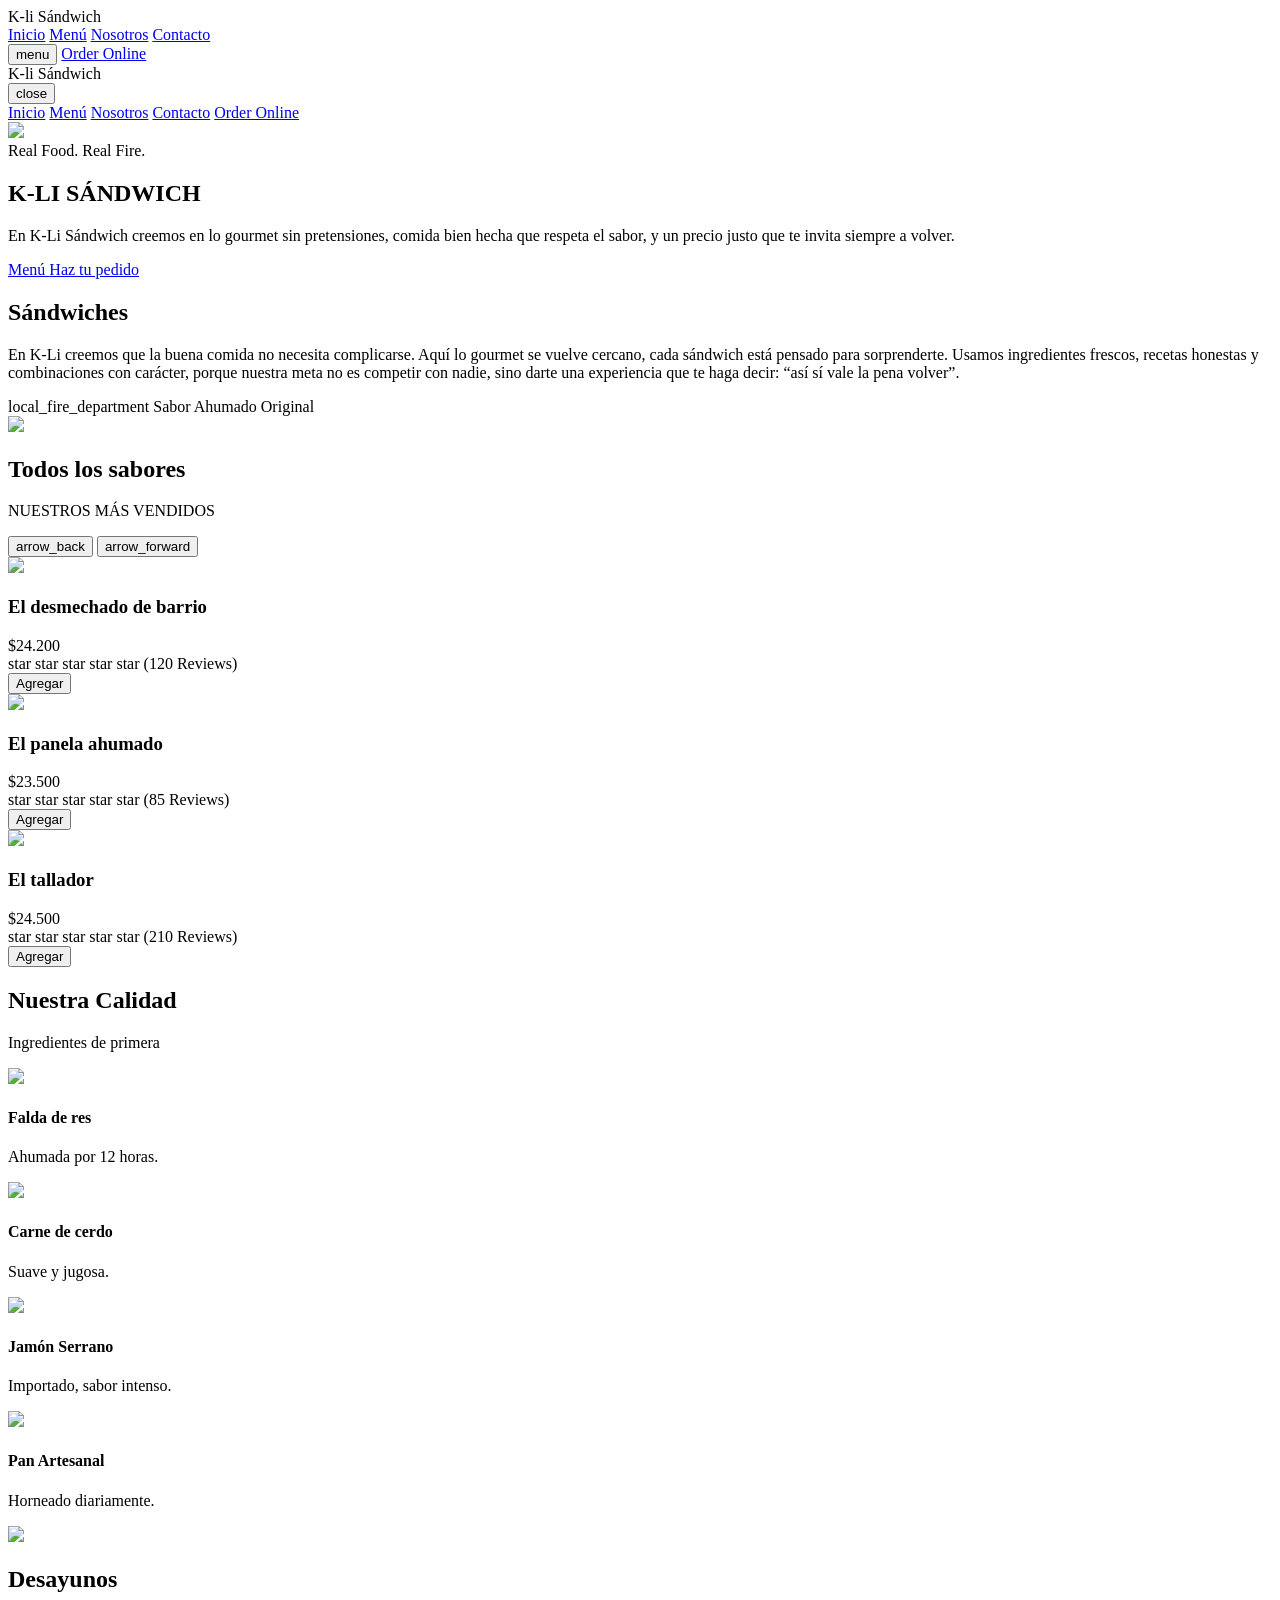
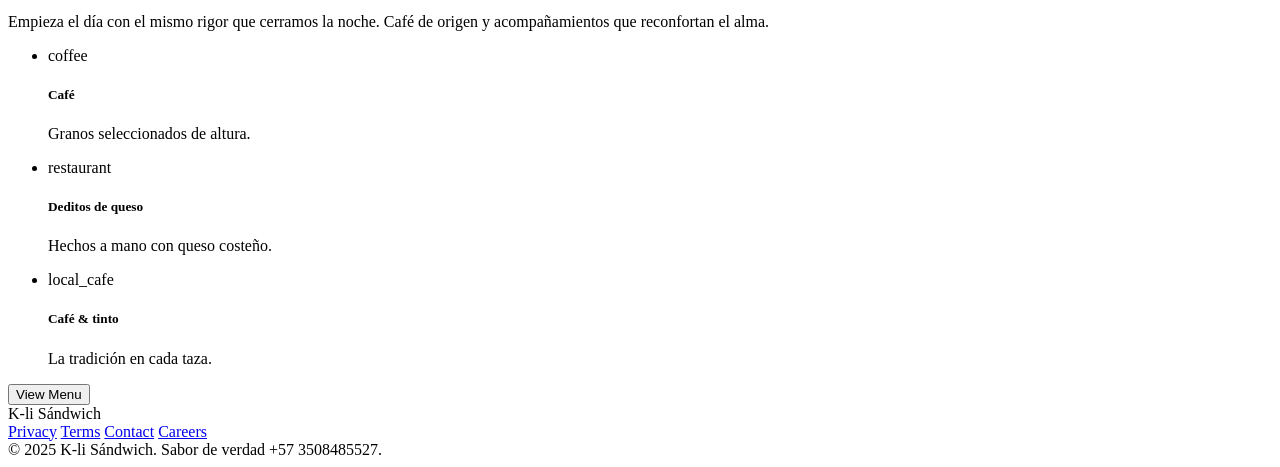
==== index.html @ 61549f74 "Add files via upload" ====
<!DOCTYPE html>

<html class="dark" lang="es">

<head>
    <meta charset="utf-8" />
    <meta content="width=device-width, initial-scale=1.0" name="viewport" />
    <script src="./js/tailwind.js"></script>
    <link rel="stylesheet" href="./css/google-fonts.css">
    <link rel="stylesheet" href="./css/material-symbols.css">
    <link rel="stylesheet" href="./css/styles.css">
    <script src="./js/marked.min.js"></script>
    <script src="./js/script.js" defer></script>
    <script id="tailwind-config">
        tailwind.config = {
            darkMode: "class",
            theme: {
                extend: {
                    colors: {
                        "on-error-container": "#ffdad6",
                        "on-primary-fixed-variant": "#6d3a00",
                        "on-primary": "#4c2700",
                        surface: "#1a120b",
                        primary: "#ffb77a",
                        "primary-fixed-dim": "#ffb77a",
                        "on-surface": "#f0dfd3",
                        "on-primary-container": "#432100",
                        secondary: "#f3bb8e",
                        "secondary-fixed-dim": "#f3bb8e",
                        "on-secondary-fixed": "#2e1500",
                        "surface-variant": "#3d332b",
                        "inverse-primary": "#8f4e00",
                        error: "#ffb4ab",
                        "surface-container": "#271e17",
                        "inverse-on-surface": "#382f27",
                        "surface-container-low": "#221a13",
                        "inverse-surface": "#f0dfd3",
                        "on-secondary": "#4a2807",
                        "on-secondary-fixed-variant": "#643e1b",
                        "on-error": "#690005",
                        "on-tertiary-container": "#002e3c",
                        "primary-container": "#d47a19",
                        "tertiary-container": "#009dc5",
                        "outline-variant": "#544336",
                        "on-tertiary-fixed-variant": "#004d62",
                        "secondary-fixed": "#ffdcc2",
                        "tertiary-fixed-dim": "#5cd4ff",
                        "on-surface-variant": "#dac2b1",
                        "error-container": "#93000a",
                        "secondary-container": "#67401d",
                        "surface-container-highest": "#3d332b",
                        "surface-container-high": "#312820",
                        "on-background": "#f0dfd3",
                        "on-tertiary-fixed": "#001f29",
                        "surface-container-lowest": "#140d07",
                        "tertiary-fixed": "#baeaff",
                        "surface-dim": "#1a120b",
                        background: "#1a120b",
                        outline: "#a28d7d",
                        "surface-bright": "#41372f",
                        "on-primary-fixed": "#2e1500",
                        tertiary: "#5cd4ff",
                        "on-tertiary": "#003545",
                        "primary-fixed": "#ffdcc2",
                        "surface-tint": "#ffb77a",
                        "on-secondary-container": "#e4ad81"
                    },
                    borderRadius: { DEFAULT: "0.125rem", lg: "0.25rem", xl: "0.5rem", full: "0.75rem" },
                    spacing: { "container-max": "1280px", margin: "32px", unit: "8px", gutter: "24px" },
                    fontFamily: { "headline-xl": ["Epilogue"], "headline-md": ["Epilogue"], "body-lg": ["Be Vietnam Pro"], "label-lg": ["Epilogue"], "headline-lg": ["Epilogue"], "body-md": ["Be Vietnam Pro"], headline: ["Epilogue"], body: ["Be Vietnam Pro"], label: ["Epilogue"], display: "Epilogue" },
                    fontSize: { "headline-xl": ["72px", { lineHeight: "1.1", letterSpacing: "-0.02em", fontWeight: "900" }], "headline-md": ["32px", { lineHeight: "1.2", fontWeight: "800" }], "body-lg": ["18px", { lineHeight: "1.6", fontWeight: "400" }], "label-lg": ["14px", { lineHeight: "1.0", letterSpacing: "0.1em", fontWeight: "700" }], "headline-lg": ["48px", { lineHeight: "1.2", fontWeight: "800" }], "body-md": ["16px", { lineHeight: "1.6", fontWeight: "400" }] }
                }
            }
        };
    </script>
</head>

<body class="bg-background text-on-background font-body-md">
    <nav
        class="flex justify-between items-center w-full px-6 py-4 sticky top-0 z-50 bg-stone-950/95 backdrop-blur-md border-b-2 border-stone-800 shadow-[0px_4px_0px_0px_rgba(0,0,0,1)]">
        <div class="text-2xl font-black italic text-[#BD2026] font-epilogue uppercase tracking-tighter">
            K-li Sándwich
        </div>

        <!-- Desktop Nav -->
        <div class="hidden md:flex gap-8 items-center">
            <a class="font-epilogue uppercase font-black tracking-tighter text-[#EFC12A] border-b-2 border-[#EFC12A] pb-1"
                href="index.html">Inicio</a>
            <a class="font-epilogue uppercase font-black tracking-tighter text-white hover:text-[#EFC12A] transition-all"
                href="menu.html">Menú</a>
            <a class="font-epilogue uppercase font-black tracking-tighter text-white hover:text-[#EFC12A] transition-all"
                href="about.html">Nosotros</a>
            <a class="font-epilogue uppercase font-black tracking-tighter text-white hover:text-[#EFC12A] transition-all"
                href="contacto.html">Contacto</a>
        </div>

        <!-- Mobile Menu Button -->
        <button id="menu-toggle" class="flex md:hidden text-primary p-2">
            <span class="material-symbols-outlined text-3xl">menu</span>
        </button>

        <a href="menu.html"
            class="hidden md:block bg-primary-container text-white px-6 py-2 font-epilogue uppercase font-black tracking-tighter hard-shadow hover:translate-y-1 hover:shadow-none transition-all active:scale-95">
            Order Online
        </a>
    </nav>

    <!-- Mobile Menu Overlay -->
    <div id="mobile-menu" class="fixed inset-0 z-[60] bg-stone-950 hidden flex flex-col p-8">
        <div class="flex justify-between items-center mb-12">
            <div class="text-2xl font-black italic text-[#BD2026] font-epilogue uppercase tracking-tighter">K-li
                Sándwich</div>
            <button id="menu-close" class="text-primary p-2">
                <span class="material-symbols-outlined text-3xl">close</span>
            </button>
        </div>
        <nav class="flex flex-col gap-8 text-center">
            <a class="text-3xl font-epilogue uppercase font-black tracking-tighter text-[#EFC12A]"
                href="index.html">Inicio</a>
            <a class="text-3xl font-epilogue uppercase font-black tracking-tighter text-white" href="menu.html">Menú</a>
            <a class="text-3xl font-epilogue uppercase font-black tracking-tighter text-white"
                href="about.html">Nosotros</a>
            <a class="text-3xl font-epilogue uppercase font-black tracking-tighter text-white"
                href="contacto.html">Contacto</a>
            <a href="menu.html"
                class="mt-8 bg-primary-container text-white px-6 py-4 font-epilogue uppercase font-black tracking-tighter hard-shadow">
                Order Online
            </a>
        </nav>
    </div>
    <!-- Hero Section -->
    <section class="relative min-h-[921px] flex items-center overflow-hidden">
        <div class="absolute inset-0 z-0">
            <img class="w-full h-full object-cover brightness-50"
                data-alt="Close-up of a premium artisan sandwich with grilled meat, melting cheese, and fresh greens, dramatic warm lighting against dark background"
                src="./images/desmechado.jpeg" />
            <div class="absolute inset-0 bg-gradient-to-r from-background via-transparent to-transparent"></div>
        </div>
        <div class="container mx-auto px-margin z-10 grid md:grid-cols-2 items-center gap-12">
            <div class="space-y-8">
                <span
                    class="inline-block bg-secondary text-on-secondary px-4 py-1 font-label-lg text-label-lg uppercase">Real
                    Food. Real Fire.</span>
                <h1 class="font-headline-xl text-headline-xl text-white">K-LI SÁNDWICH</h1>
                <p class="text-body-lg font-body-lg text-on-surface-variant max-w-lg">
                    En K-Li Sándwich creemos en lo gourmet sin pretensiones, comida bien hecha que respeta el sabor, y
                    un precio justo que te invita siempre a volver.
                </p>
                <div class="flex flex-wrap gap-4 pt-4">
                    <a href="menu.html"
                        class="bg-[#BD2026] text-white px-8 py-4 font-label-lg text-label-lg uppercase hard-shadow hover:translate-x-1 hover:translate-y-1 hover:shadow-none transition-all inline-block">
                        Menú
                    </a>
                    <a href="contacto.html"
                        class="bg-[#EFC12A] text-black px-8 py-4 font-label-lg text-label-lg uppercase hard-shadow hover:translate-x-1 hover:translate-y-1 hover:shadow-none transition-all inline-block">
                        Haz tu pedido
                    </a>
                </div>

            </div>
        </div>
    </section>
    <!-- Sándwiches Featured Section -->
    <section class="py-24 bg-surface-container">
        <div class="container mx-auto px-margin grid md:grid-cols-12 gap-gutter items-center">
            <div class="md:col-span-5 space-y-6">
                <h2 class="font-headline-lg text-headline-lg text-[#BD2026] uppercase italic">Sándwiches</h2>
                <div class="h-2 w-24 bg-[#EFC12A]"></div>
                <p class="text-body-lg font-body-lg text-on-surface">
                    En K-Li creemos que la buena comida no necesita complicarse. Aquí lo gourmet se vuelve cercano, cada
                    sándwich está pensado para sorprenderte.
                    Usamos ingredientes frescos, recetas honestas y combinaciones con carácter, porque nuestra meta no
                    es competir con nadie, sino darte una experiencia que te haga decir: “así sí vale la pena volver”.
                </p>
                <div class="flex items-center gap-2 text-secondary">
                    <span class="material-symbols-outlined"
                        style="font-variation-settings: 'FILL' 1;">local_fire_department</span>
                    <span class="font-label-lg text-label-lg uppercase">Sabor Ahumado Original</span>
                </div>
            </div>
            <div class="md:col-span-7 relative">
                <div class="bg-primary-container absolute -inset-4 rotate-2 z-0 opacity-20"></div>
                <img class="relative z-10 w-full h-[500px] object-cover hard-shadow"
                    data-alt="Large gourmet sandwich with thick slices of roast beef, caramelized onions, and dripping cheese on a rustic wooden board"
                    src="./images/mediterraneo hero.jpg" />
            </div>
        </div>
    </section>
    <!-- Todos los sabores (Grid/Slider) -->
    <section class="py-24 bg-background">
        <div class="container mx-auto px-margin">
            <div class="flex justify-between items-end mb-12">
                <div>
                    <h2 class="font-headline-md text-headline-md text-white uppercase">Todos los sabores</h2>
                    <p class="text-secondary font-label-lg">NUESTROS MÁS VENDIDOS</p>
                </div>
                <div class="flex gap-2">
                    <button
                        class="p-4 border-2 border-surface-variant text-white hover:bg-surface-variant transition-colors">
                        <span class="material-symbols-outlined">arrow_back</span>
                    </button>
                    <button class="p-4 bg-secondary text-black hover:bg-white transition-colors">
                        <span class="material-symbols-outlined">arrow_forward</span>
                    </button>
                </div>
            </div>
            <div class="grid grid-cols-1 md:grid-cols-3 gap-8">
                <!-- Card 1 -->
                <div
                    class="bg-surface-container-high group border-b-8 border-transparent hover:border-[#BD2026] transition-all">
                    <div class="overflow-hidden h-64">
                        <img class="w-full h-full object-cover group-hover:scale-110 transition-transform duration-500"
                            data-alt="Falda de res desmechada, acompañada de queso mozzarella, plátano maduro frito, lechuga, junto con nuestra salsa de ajo gourmet"
                            src="./images/desmechado.png" />
                    </div>
                    <div class="p-8">
                        <div class="flex justify-between items-start mb-4">
                            <h3 class="font-headline-md text-2xl text-white uppercase">El desmechado de barrio</h3>
                            <span class="bg-[#EFC12A] text-black px-2 py-1 font-bold">$24.200</span>
                        </div>
                        <div class="flex items-center gap-1 mb-4">
                            <span class="material-symbols-outlined text-secondary"
                                style="font-variation-settings: 'FILL' 1;">star</span>
                            <span class="material-symbols-outlined text-secondary"
                                style="font-variation-settings: 'FILL' 1;">star</span>
                            <span class="material-symbols-outlined text-secondary"
                                style="font-variation-settings: 'FILL' 1;">star</span>
                            <span class="material-symbols-outlined text-secondary"
                                style="font-variation-settings: 'FILL' 1;">star</span>
                            <span class="material-symbols-outlined text-secondary"
                                style="font-variation-settings: 'FILL' 1;">star</span>
                            <span class="text-on-surface-variant ml-2 text-xs">(120 Reviews)</span>
                        </div>
                        <button
                            class="w-full py-3 border-2 border-outline text-white font-label-lg uppercase hover:bg-white hover:text-black transition-all">Agregar</button>
                    </div>
                </div>
                <!-- Card 2 -->
                <div
                    class="bg-surface-container-high group border-b-8 border-transparent hover:border-[#BD2026] transition-all">
                    <div class="overflow-hidden h-64">
                        <img class="w-full h-full object-cover group-hover:scale-110 transition-transform duration-500"
                            data-alt="Pulpa de cerdo con un auténtico sabor a barbacoa, pan artesanal"
                            src="./images/EL-PANELA-AHUMADO.png" />
                    </div>
                    <div class="p-8">
                        <div class="flex justify-between items-start mb-4">
                            <h3 class="font-headline-md text-2xl text-white uppercase">El panela ahumado</h3>
                            <span class="bg-[#EFC12A] text-black px-2 py-1 font-bold">$23.500</span>
                        </div>
                        <div class="flex items-center gap-1 mb-4">
                            <span class="material-symbols-outlined text-secondary"
                                style="font-variation-settings: 'FILL' 1;">star</span>
                            <span class="material-symbols-outlined text-secondary"
                                style="font-variation-settings: 'FILL' 1;">star</span>
                            <span class="material-symbols-outlined text-secondary"
                                style="font-variation-settings: 'FILL' 1;">star</span>
                            <span class="material-symbols-outlined text-secondary"
                                style="font-variation-settings: 'FILL' 1;">star</span>
                            <span class="material-symbols-outlined text-secondary">star</span>
                            <span class="text-on-surface-variant ml-2 text-xs">(85 Reviews)</span>
                        </div>
                        <button
                            class="w-full py-3 border-2 border-outline text-white font-label-lg uppercase hover:bg-white hover:text-black transition-all">Agregar</button>
                    </div>
                </div>
                <!-- Card 3 -->
                <div
                    class="bg-surface-container-high group border-b-8 border-transparent hover:border-[#BD2026] transition-all">
                    <div class="overflow-hidden h-64">
                        <img class="w-full h-full object-cover group-hover:scale-110 transition-transform duration-500"
                            data-alt="Classic roast beef sandwich with creamy horseradish sauce and pickled red onions"
                            src="./images/EL-TALLADOR.png" />
                    </div>
                    <div class="p-8">
                        <div class="flex justify-between items-start mb-4">
                            <h3 class="font-headline-md text-2xl text-white uppercase">El tallador</h3>
                            <span class="bg-[#EFC12A] text-black px-2 py-1 font-bold">$24.500</span>
                        </div>
                        <div class="flex items-center gap-1 mb-4">
                            <span class="material-symbols-outlined text-secondary"
                                style="font-variation-settings: 'FILL' 1;">star</span>
                            <span class="material-symbols-outlined text-secondary"
                                style="font-variation-settings: 'FILL' 1;">star</span>
                            <span class="material-symbols-outlined text-secondary"
                                style="font-variation-settings: 'FILL' 1;">star</span>
                            <span class="material-symbols-outlined text-secondary"
                                style="font-variation-settings: 'FILL' 1;">star</span>
                            <span class="material-symbols-outlined text-secondary"
                                style="font-variation-settings: 'FILL' 1;">star</span>
                            <span class="text-on-surface-variant ml-2 text-xs">(210 Reviews)</span>
                        </div>
                        <button
                            class="w-full py-3 border-2 border-outline text-white font-label-lg uppercase hover:bg-white hover:text-black transition-all">Agregar</button>
                    </div>
                </div>
            </div>
        </div>
    </section>
    <!-- Ingredients/Features Section -->
    <section class="py-24 bg-surface-container-lowest">
        <div class="container mx-auto px-margin">
            <div class="text-center mb-16">
                <h2 class="font-headline-lg text-headline-lg text-white uppercase">Nuestra Calidad</h2>
                <p class="text-secondary font-label-lg uppercase tracking-widest">Ingredientes de primera</p>
            </div>
            <div class="grid grid-cols-2 md:grid-cols-4 gap-8">
                <div class="text-center space-y-4 group">
                    <div
                        class="w-32 h-32 mx-auto rounded-full overflow-hidden border-4 border-surface-variant group-hover:border-[#BD2026] transition-colors">
                        <img class="w-full h-full object-cover"
                            data-alt="Macro photo of high quality raw marbled beef brisket"
                            src="./images/img_FE7F97D3.jpg" />
                    </div>
                    <h4 class="font-epilogue font-bold text-white uppercase">Falda de res</h4>
                    <p class="text-sm text-on-surface-variant">Ahumada por 12 horas.</p>
                </div>
                <div class="text-center space-y-4 group">
                    <div
                        class="w-32 h-32 mx-auto rounded-full overflow-hidden border-4 border-surface-variant group-hover:border-[#BD2026] transition-colors">
                        <img class="w-full h-full object-cover"
                            data-alt="Juicy pulled pork being shredded with metal claws"
                            src="./images/img_7CC45F7.jpg" />
                    </div>
                    <h4 class="font-epilogue font-bold text-white uppercase">Carne de cerdo</h4>
                    <p class="text-sm text-on-surface-variant">Suave y jugosa.</p>
                </div>
                <div class="text-center space-y-4 group">
                    <div
                        class="w-32 h-32 mx-auto rounded-full overflow-hidden border-4 border-surface-variant group-hover:border-[#BD2026] transition-colors">
                        <img class="w-full h-full object-cover"
                            data-alt="Thin slices of premium jamón serrano cured ham" src="./images/img_6284212D.jpg" />
                    </div>
                    <h4 class="font-epilogue font-bold text-white uppercase">Jamón Serrano</h4>
                    <p class="text-sm text-on-surface-variant">Importado, sabor intenso.</p>
                </div>
                <div class="text-center space-y-4 group">
                    <div
                        class="w-32 h-32 mx-auto rounded-full overflow-hidden border-4 border-surface-variant group-hover:border-[#BD2026] transition-colors">
                        <img class="w-full h-full object-cover"
                            data-alt="Close up of freshly baked artisanal bread rolls with a golden crust"
                            src="./images/img_4C5296D9.jpg" />
                    </div>
                    <h4 class="font-epilogue font-bold text-white uppercase">Pan Artesanal</h4>
                    <p class="text-sm text-on-surface-variant">Horneado diariamente.</p>
                </div>
            </div>
        </div>
    </section>
    <!-- Desayunos Section -->
    <section class="py-24 wood-texture relative">
        <div class="container mx-auto px-margin relative z-10">
            <div class="flex flex-col md:flex-row items-center gap-16">
                <div class="w-full md:w-1/2">
                    <img class="w-full h-[600px] object-cover hard-shadow rounded-lg"
                        data-alt="Aerial view of a rustic breakfast spread with coffee, pastries, and cheese sticks on a dark wooden table"
                        src="./images/breakfast.jpg" />
                </div>
                <div class="w-full md:w-1/2 space-y-8">
                    <h2 class="font-headline-lg text-headline-lg text-white uppercase italic">Desayunos</h2>
                    <p class="text-body-lg text-white opacity-90 max-w-lg">
                        Empieza el día con el mismo rigor que cerramos la noche. Café de origen y acompañamientos que
                        reconfortan el alma.
                    </p>
                    <ul class="space-y-6">
                        <li class="flex items-center gap-4 text-white">
                            <span class="material-symbols-outlined text-[#EFC12A]">coffee</span>
                            <div>
                                <h5 class="font-bold uppercase">Café</h5>
                                <p class="text-sm opacity-70">Granos seleccionados de altura.</p>
                            </div>
                        </li>
                        <li class="flex items-center gap-4 text-white">
                            <span class="material-symbols-outlined text-[#EFC12A]">restaurant</span>
                            <div>
                                <h5 class="font-bold uppercase">Deditos de queso</h5>
                                <p class="text-sm opacity-70">Hechos a mano con queso costeño.</p>
                            </div>
                        </li>
                        <li class="flex items-center gap-4 text-white">
                            <span class="material-symbols-outlined text-[#EFC12A]">local_cafe</span>
                            <div>
                                <h5 class="font-bold uppercase">Café &amp; tinto</h5>
                                <p class="text-sm opacity-70">La tradición en cada taza.</p>
                            </div>
                        </li>
                    </ul>
                    <button
                        class="bg-[#BD2026] text-white px-10 py-4 font-label-lg uppercase hard-shadow hover:bg-white hover:text-black transition-all">
                        View Menu
                    </button>
                </div>
            </div>
        </div>
        <!-- Decorative Flame Element -->
        <div
            class="absolute bottom-0 left-0 w-full h-32 bg-gradient-to-t from-[#BD2026]/20 to-transparent pointer-events-none">
        </div>
    </section>
    <!-- Footer -->
    <footer
        class="bg-black border-t-8 border-[#BD2026] flex flex-col md:flex-row justify-between items-center py-12 px-8 gap-6">
        <div class="text-xl font-black text-[#BD2026] font-epilogue uppercase tracking-widest">
            K-li Sándwich
        </div>
        <div class="flex gap-6">
            <a class="font-epilogue text-xs uppercase tracking-widest text-neutral-500 hover:text-white transition-colors"
                href="#">Privacy</a>
            <a class="font-epilogue text-xs uppercase tracking-widest text-neutral-500 hover:text-white transition-colors"
                href="#">Terms</a>
            <a class="font-epilogue text-xs uppercase tracking-widest text-neutral-500 hover:text-white transition-colors"
                href="#">Contact</a>
            <a class="font-epilogue text-xs uppercase tracking-widest text-neutral-500 hover:text-white transition-colors"
                href="#">Careers</a>
        </div>
        <div class="font-epilogue text-xs uppercase tracking-widest text-neutral-500">
            © 2025 K-li Sándwich. Sabor de verdad +57 3508485527.
        </div>
    </footer>
</body>

</html>
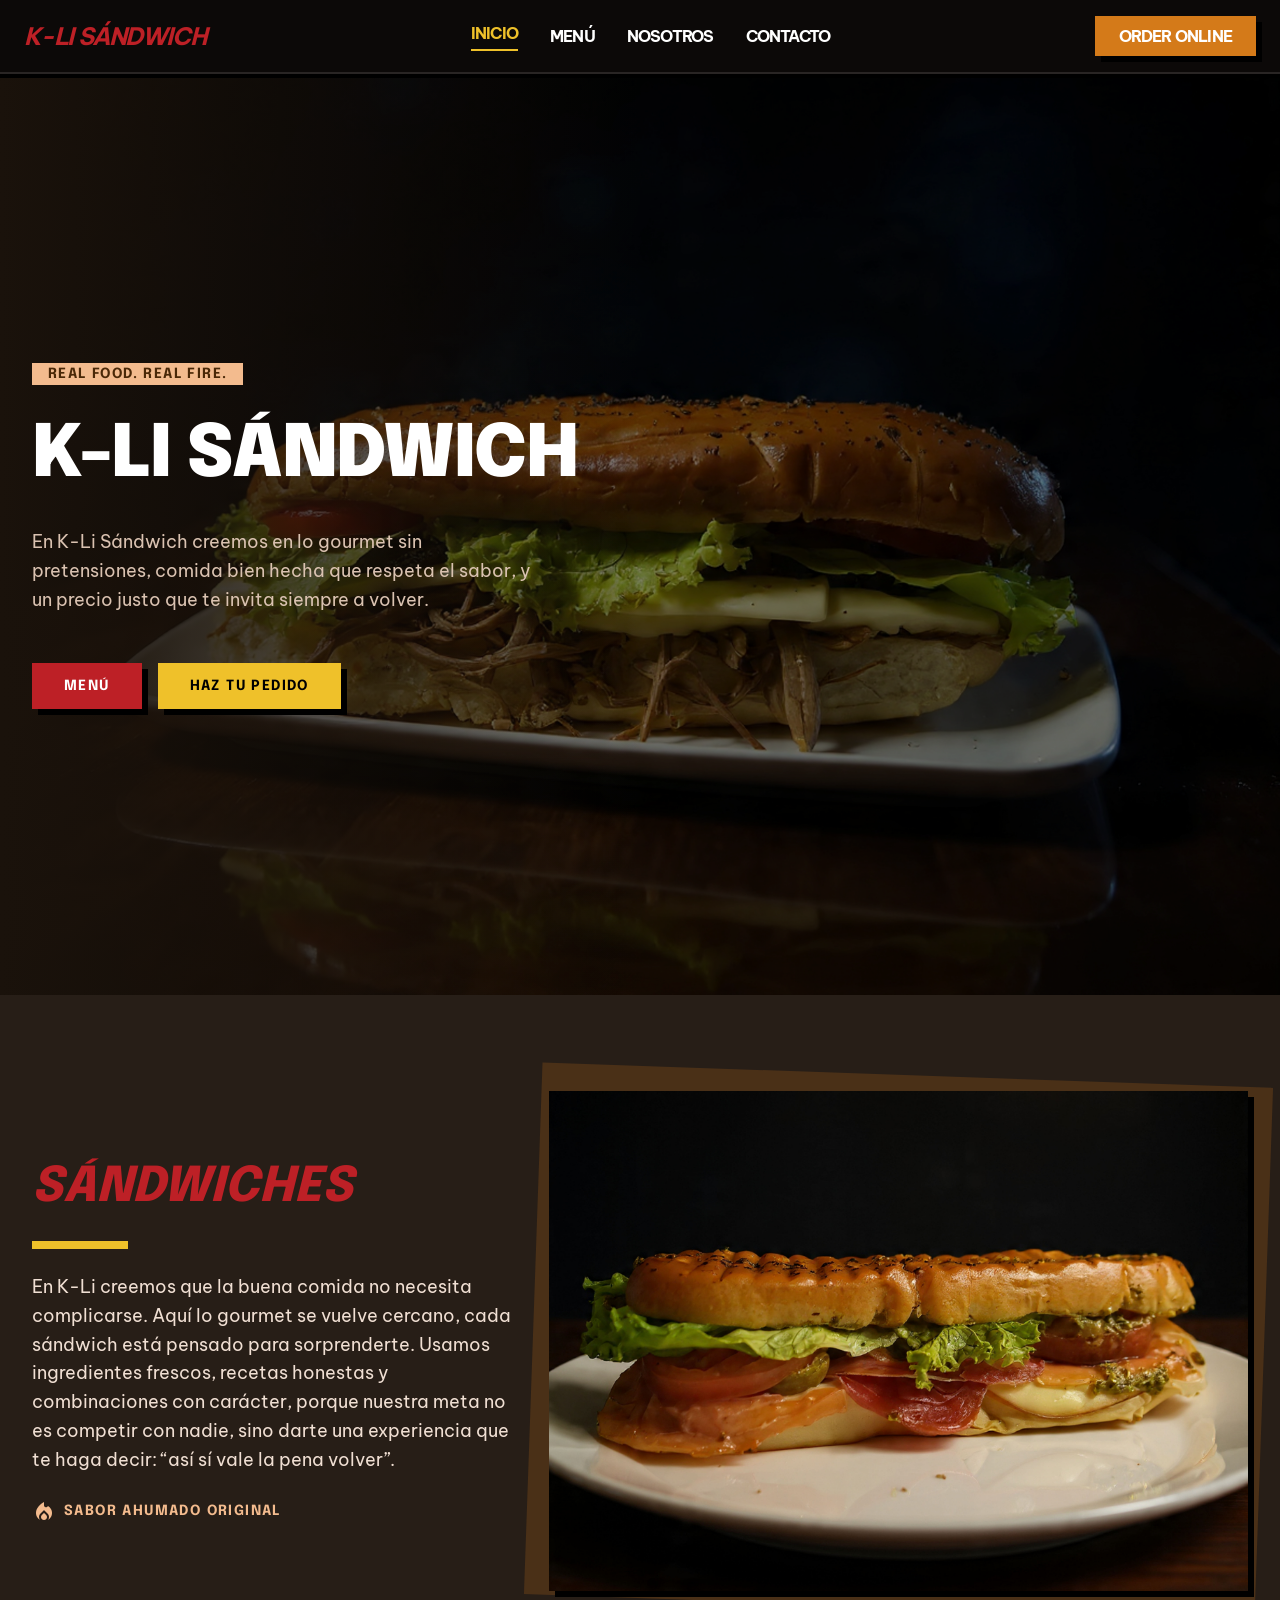
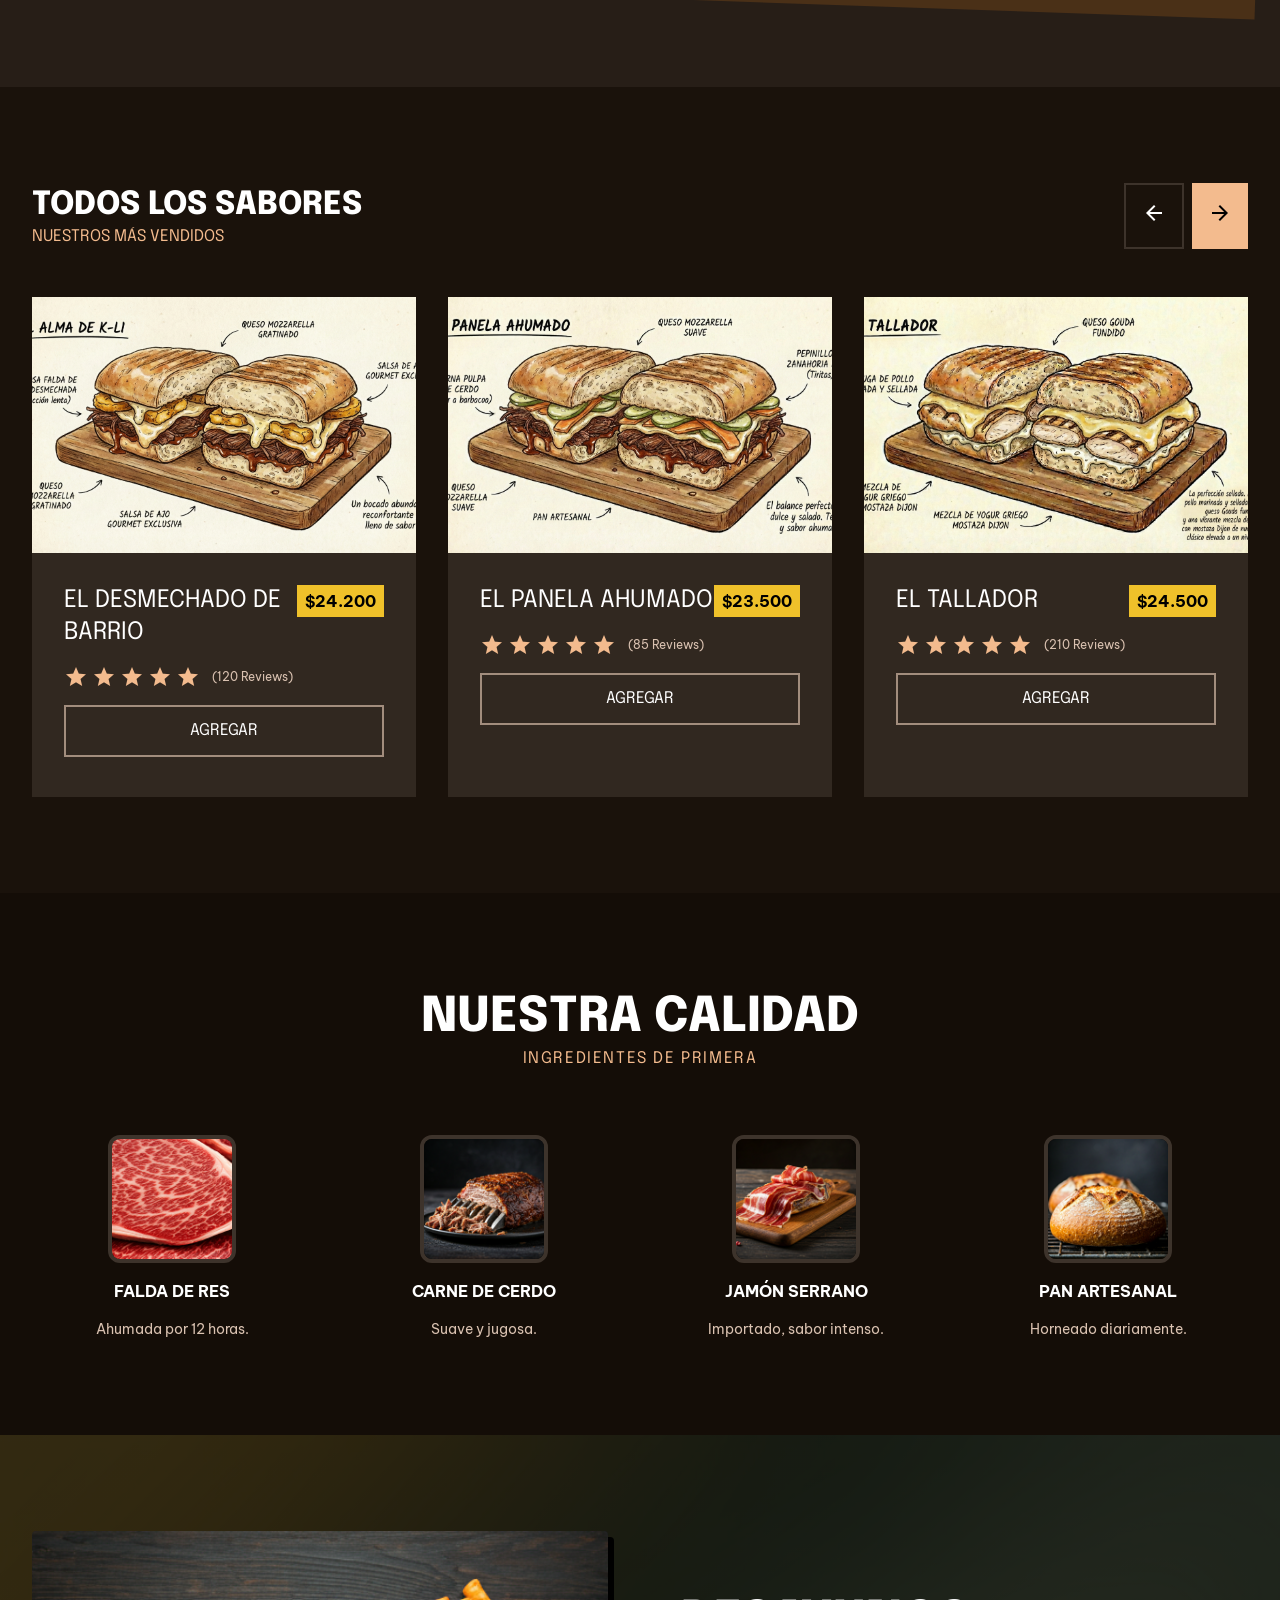
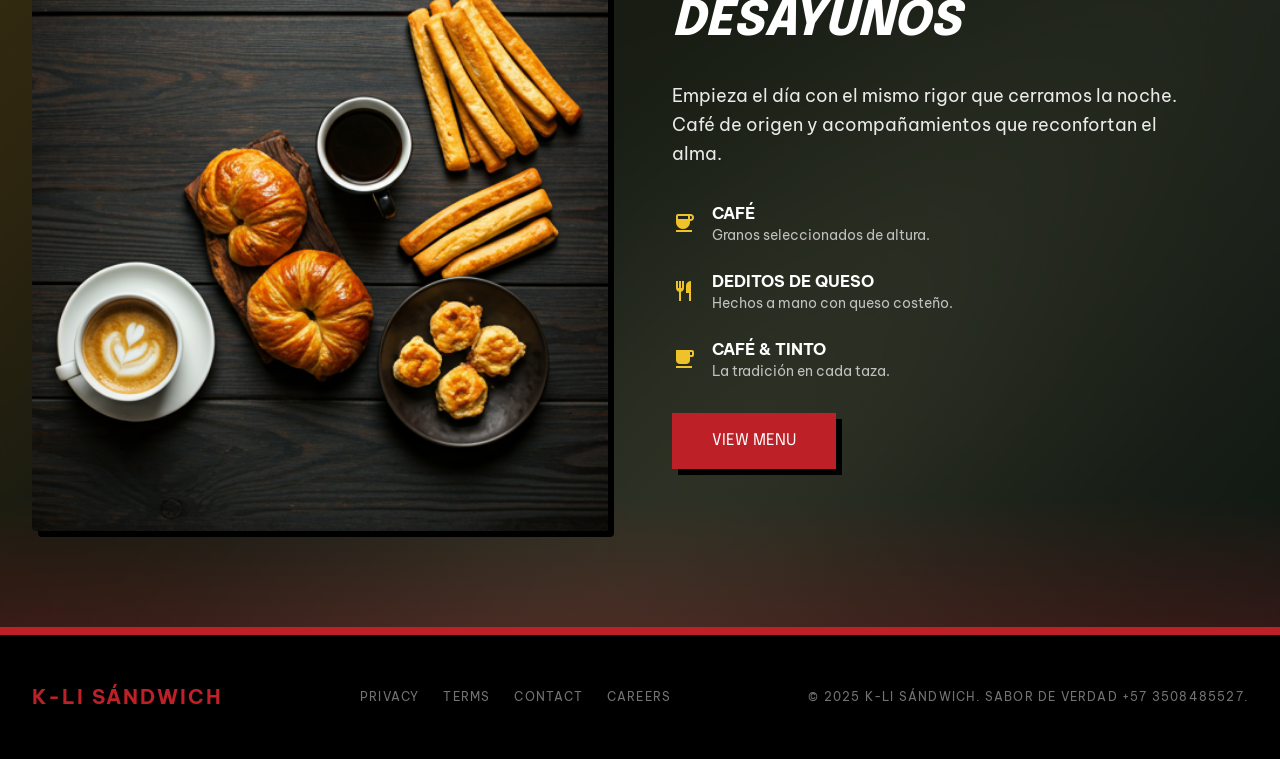
==== commit 0e5443b4: "Add files via upload" ====
--- a/index.html
+++ b/index.html
@@ -211,7 +211,7 @@
                     <div class="overflow-hidden h-64">
                         <img class="w-full h-full object-cover group-hover:scale-110 transition-transform duration-500"
                             data-alt="Falda de res desmechada, acompañada de queso mozzarella, plátano maduro frito, lechuga, junto con nuestra salsa de ajo gourmet"
-                            src="./images/desmechado.png" />
+                            src="./images/desmecha2.png" />
                     </div>
                     <div class="p-8">
                         <div class="flex justify-between items-start mb-4">
--- a/css/google-fonts.css
+++ b/css/google-fonts.css
@@ -0,0 +1,49 @@
+@font-face {
+  font-family: 'Be Vietnam Pro';
+  font-style: normal;
+  font-weight: 400;
+  font-display: swap;
+  src: url(../fonts/QdVPSTAyLFyeg_IDWvOJmVES_Eww.ttf) format('truetype');
+}
+@font-face {
+  font-family: 'Be Vietnam Pro';
+  font-style: normal;
+  font-weight: 500;
+  font-display: swap;
+  src: url(../fonts/QdVMSTAyLFyeg_IDWvOJmVES_HTEJl8y.ttf) format('truetype');
+}
+@font-face {
+  font-family: 'Be Vietnam Pro';
+  font-style: normal;
+  font-weight: 700;
+  font-display: swap;
+  src: url(../fonts/QdVMSTAyLFyeg_IDWvOJmVES_HSMIF8y.ttf) format('truetype');
+}
+@font-face {
+  font-family: 'Epilogue';
+  font-style: normal;
+  font-weight: 400;
+  font-display: swap;
+  src: url(../fonts/O4ZMFGj5hxF0EhjimngomvnCCtqb30OXMDPiDA.ttf) format('truetype');
+}
+@font-face {
+  font-family: 'Epilogue';
+  font-style: normal;
+  font-weight: 700;
+  font-display: swap;
+  src: url(../fonts/O4ZMFGj5hxF0EhjimngomvnCCtqb30OX1zTiDA.ttf) format('truetype');
+}
+@font-face {
+  font-family: 'Epilogue';
+  font-style: normal;
+  font-weight: 800;
+  font-display: swap;
+  src: url(../fonts/O4ZMFGj5hxF0EhjimngomvnCCtqb30OXsDTiDA.ttf) format('truetype');
+}
+@font-face {
+  font-family: 'Epilogue';
+  font-style: normal;
+  font-weight: 900;
+  font-display: swap;
+  src: url(../fonts/O4ZMFGj5hxF0EhjimngomvnCCtqb30OXmTTiDA.ttf) format('truetype');
+}
--- a/css/material-symbols.css
+++ b/css/material-symbols.css
@@ -0,0 +1,98 @@
+@font-face {
+  font-family: 'Material Symbols Outlined';
+  font-style: normal;
+  font-weight: 100;
+  src: url(../fonts/kJF1BvYX7BgnkSrUwT8OhrdQw4oELdPIeeII9v6oDMzByHX9rA6RzaxHMPdY43zj-jCxv3fzvRNU22ZXGJpEpjC_1v-p_4MrImHCIJIZrDCvHeem.ttf) format('truetype');
+}
+@font-face {
+  font-family: 'Material Symbols Outlined';
+  font-style: normal;
+  font-weight: 100;
+  src: url(../fonts/kJF1BvYX7BgnkSrUwT8OhrdQw4oELdPIeeII9v6oDMzByHX9rA6RzazHD_dY43zj-jCxv3fzvRNU22ZXGJpEpjC_1v-p_4MrImHCIJIZrDCvHeem.ttf) format('truetype');
+}
+@font-face {
+  font-family: 'Material Symbols Outlined';
+  font-style: normal;
+  font-weight: 200;
+  src: url(../fonts/kJF1BvYX7BgnkSrUwT8OhrdQw4oELdPIeeII9v6oDMzByHX9rA6RzaxHMPdY43zj-jCxv3fzvRNU22ZXGJpEpjC_1v-p_4MrImHCIJIZrDAvHOem.ttf) format('truetype');
+}
+@font-face {
+  font-family: 'Material Symbols Outlined';
+  font-style: normal;
+  font-weight: 200;
+  src: url(../fonts/kJF1BvYX7BgnkSrUwT8OhrdQw4oELdPIeeII9v6oDMzByHX9rA6RzazHD_dY43zj-jCxv3fzvRNU22ZXGJpEpjC_1v-p_4MrImHCIJIZrDAvHOem.ttf) format('truetype');
+}
+@font-face {
+  font-family: 'Material Symbols Outlined';
+  font-style: normal;
+  font-weight: 300;
+  src: url(../fonts/kJF1BvYX7BgnkSrUwT8OhrdQw4oELdPIeeII9v6oDMzByHX9rA6RzaxHMPdY43zj-jCxv3fzvRNU22ZXGJpEpjC_1v-p_4MrImHCIJIZrDDxHOem.ttf) format('truetype');
+}
+@font-face {
+  font-family: 'Material Symbols Outlined';
+  font-style: normal;
+  font-weight: 300;
+  src: url(../fonts/kJF1BvYX7BgnkSrUwT8OhrdQw4oELdPIeeII9v6oDMzByHX9rA6RzazHD_dY43zj-jCxv3fzvRNU22ZXGJpEpjC_1v-p_4MrImHCIJIZrDDxHOem.ttf) format('truetype');
+}
+@font-face {
+  font-family: 'Material Symbols Outlined';
+  font-style: normal;
+  font-weight: 400;
+  src: url(../fonts/kJF1BvYX7BgnkSrUwT8OhrdQw4oELdPIeeII9v6oDMzByHX9rA6RzaxHMPdY43zj-jCxv3fzvRNU22ZXGJpEpjC_1v-p_4MrImHCIJIZrDCvHOem.ttf) format('truetype');
+}
+@font-face {
+  font-family: 'Material Symbols Outlined';
+  font-style: normal;
+  font-weight: 400;
+  src: url(../fonts/kJF1BvYX7BgnkSrUwT8OhrdQw4oELdPIeeII9v6oDMzByHX9rA6RzazHD_dY43zj-jCxv3fzvRNU22ZXGJpEpjC_1v-p_4MrImHCIJIZrDCvHOem.ttf) format('truetype');
+}
+@font-face {
+  font-family: 'Material Symbols Outlined';
+  font-style: normal;
+  font-weight: 500;
+  src: url(../fonts/kJF1BvYX7BgnkSrUwT8OhrdQw4oELdPIeeII9v6oDMzByHX9rA6RzaxHMPdY43zj-jCxv3fzvRNU22ZXGJpEpjC_1v-p_4MrImHCIJIZrDCdHOem.ttf) format('truetype');
+}
+@font-face {
+  font-family: 'Material Symbols Outlined';
+  font-style: normal;
+  font-weight: 500;
+  src: url(../fonts/kJF1BvYX7BgnkSrUwT8OhrdQw4oELdPIeeII9v6oDMzByHX9rA6RzazHD_dY43zj-jCxv3fzvRNU22ZXGJpEpjC_1v-p_4MrImHCIJIZrDCdHOem.ttf) format('truetype');
+}
+@font-face {
+  font-family: 'Material Symbols Outlined';
+  font-style: normal;
+  font-weight: 600;
+  src: url(../fonts/kJF1BvYX7BgnkSrUwT8OhrdQw4oELdPIeeII9v6oDMzByHX9rA6RzaxHMPdY43zj-jCxv3fzvRNU22ZXGJpEpjC_1v-p_4MrImHCIJIZrDBxG-em.ttf) format('truetype');
+}
+@font-face {
+  font-family: 'Material Symbols Outlined';
+  font-style: normal;
+  font-weight: 600;
+  src: url(../fonts/kJF1BvYX7BgnkSrUwT8OhrdQw4oELdPIeeII9v6oDMzByHX9rA6RzazHD_dY43zj-jCxv3fzvRNU22ZXGJpEpjC_1v-p_4MrImHCIJIZrDBxG-em.ttf) format('truetype');
+}
+@font-face {
+  font-family: 'Material Symbols Outlined';
+  font-style: normal;
+  font-weight: 700;
+  src: url(../fonts/kJF1BvYX7BgnkSrUwT8OhrdQw4oELdPIeeII9v6oDMzByHX9rA6RzaxHMPdY43zj-jCxv3fzvRNU22ZXGJpEpjC_1v-p_4MrImHCIJIZrDBIG-em.ttf) format('truetype');
+}
+@font-face {
+  font-family: 'Material Symbols Outlined';
+  font-style: normal;
+  font-weight: 700;
+  src: url(../fonts/kJF1BvYX7BgnkSrUwT8OhrdQw4oELdPIeeII9v6oDMzByHX9rA6RzazHD_dY43zj-jCxv3fzvRNU22ZXGJpEpjC_1v-p_4MrImHCIJIZrDBIG-em.ttf) format('truetype');
+}
+
+.material-symbols-outlined {
+  font-family: 'Material Symbols Outlined';
+  font-weight: normal;
+  font-style: normal;
+  font-size: 24px;
+  line-height: 1;
+  letter-spacing: normal;
+  text-transform: none;
+  display: inline-block;
+  white-space: nowrap;
+  word-wrap: normal;
+  direction: ltr;
+}
--- a/css/styles.css
+++ b/css/styles.css
@@ -0,0 +1,124 @@
+:root {
+  /* Colors from DESIGN.md */
+  --color-surface: #1a120b;
+  --color-surface-dim: #1a120b;
+  --color-surface-bright: #41372f;
+  --color-surface-container-lowest: #140d07;
+  --color-surface-container-low: #221a13;
+  --color-surface-container: #271e17;
+  --color-surface-container-high: #312820;
+  --color-surface-container-highest: #3d332b;
+  --color-on-surface: #f0dfd3;
+  --color-on-surface-variant: #dac2b1;
+  --color-inverse-surface: #f0dfd3;
+  --color-inverse-on-surface: #382f27;
+  --color-outline: #a28d7d;
+  --color-outline-variant: #544336;
+  --color-surface-tint: #ffb77a;
+  --color-primary: #ffb77a;
+  --color-on-primary: #4c2700;
+  --color-primary-container: #d47a19;
+  --color-on-primary-container: #432100;
+  --color-inverse-primary: #8f4e00;
+  --color-secondary: #f3bb8e;
+  --color-on-secondary: #4a2807;
+  --color-secondary-container: #67401d;
+  --color-on-secondary-container: #e4ad81;
+  --color-tertiary: #b6c4fd;
+  --color-on-tertiary: #1e2e5c;
+  --color-tertiary-container: #808fc4;
+  --color-on-tertiary-container: #172755;
+  --color-error: #ffb4ab;
+  --color-on-error: #690005;
+  --color-error-container: #93000a;
+  --color-on-error-container: #ffdad6;
+  --color-primary-fixed: #ffdcc2;
+  --color-primary-fixed-dim: #ffb77a;
+  --color-on-primary-fixed: #2e1500;
+  --color-on-primary-fixed-variant: #6d3a00;
+  --color-secondary-fixed: #ffdcc2;
+  --color-secondary-fixed-dim: #f3bb8e;
+  --color-on-secondary-fixed: #2e1500;
+  --color-on-secondary-fixed-variant: #643e1b;
+  --color-tertiary-fixed: #dce1ff;
+  --color-tertiary-fixed-dim: #b6c4fd;
+  --color-on-tertiary-fixed: #061847;
+  --color-on-tertiary-fixed-variant: #364474;
+  --color-background: #1a120b;
+  --color-on-background: #f0dfd3;
+  --color-surface-variant: #3d332b;
+
+  /* Custom Brand Colors */
+  --brand-orange: #BD2026; /* K-li Red/Orange */
+  --brand-yellow: #EFC12A; /* K-li Yellow */
+  --brand-accent: #c16b02; /* From Design.md */
+}
+
+/* Material Symbols Local */
+.material-symbols-outlined {
+  font-family: 'Material Symbols Outlined';
+  font-weight: normal;
+  font-style: normal;
+  font-size: 24px;
+  line-height: 1;
+  letter-spacing: normal;
+  text-transform: none;
+  display: inline-block;
+  white-space: nowrap;
+  word-wrap: normal;
+  direction: ltr;
+  -webkit-font-smoothing: antialiased;
+  font-variation-settings: 'FILL' 0, 'wght' 400, 'GRAD' 0, 'opsz' 24;
+}
+
+/* Custom Textures */
+.wood-texture {
+  background-image: linear-gradient(rgba(0, 0, 0, 0.8), rgba(0, 0, 0, 0.8)), url(../images/wood-texture.jpg);
+  background-blend-mode: multiply;
+  background-size: cover;
+}
+
+.grain-texture {
+  background-image: url("data:image/svg+xml,%3Csvg viewBox='0 0 200 200' xmlns='http://www.w3.org/2000/svg'%3E%3Cfilter id='noiseFilter'%3E%3CfeTurbulence type='fractalNoise' baseFrequency='0.65' numOctaves='3' stitchTiles='stitch'/%3E%3C/filter%3E%3Crect width='100%25' height='100%25' filter='url(%23noiseFilter)'/%3E%3C/filter%3E%3C/svg%3E");
+  opacity: 0.05;
+}
+
+.fire-gradient {
+  background: linear-gradient(to top, rgba(26, 18, 11, 0.9) 0%, rgba(26, 18, 11, 0) 100%);
+}
+
+.hard-shadow {
+  box-shadow: 6px 6px 0 0 rgba(0, 0, 0, 1);
+}
+
+/* Markdown Container Styles */
+#markdown-content {
+  color: var(--color-on-surface);
+  line-height: 1.6;
+}
+
+#markdown-content h1, #markdown-content h2, #markdown-content h3 {
+  font-family: 'Epilogue', sans-serif;
+  font-weight: 900;
+  text-transform: uppercase;
+  color: var(--color-primary);
+  margin-top: 2rem;
+  margin-bottom: 1rem;
+}
+
+#markdown-content p {
+  margin-bottom: 1rem;
+}
+
+#markdown-content ul {
+  list-style-type: disc;
+  padding-left: 2rem;
+  margin-bottom: 1rem;
+}
+
+#markdown-content code {
+  background: var(--color-surface-container-highest);
+  padding: 0.2rem 0.4rem;
+  border-radius: 4px;
+  font-family: monospace;
+}
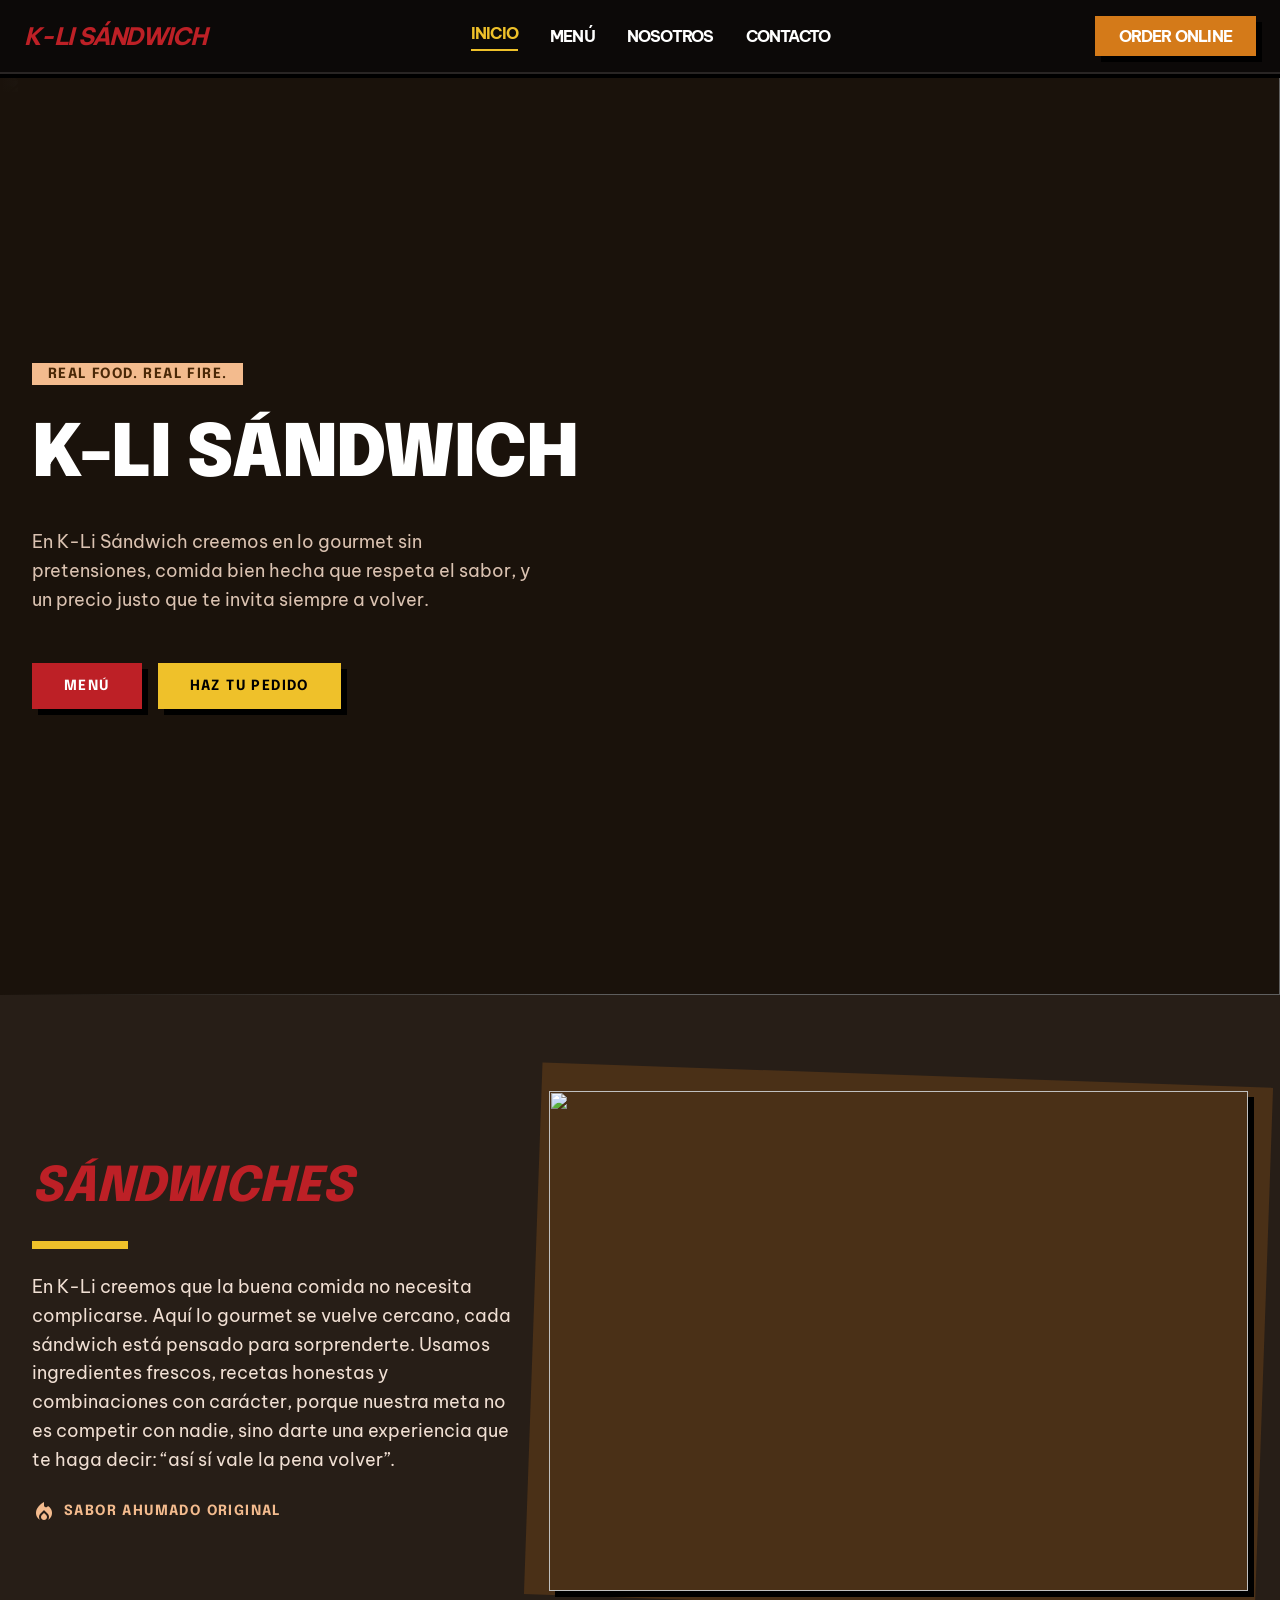
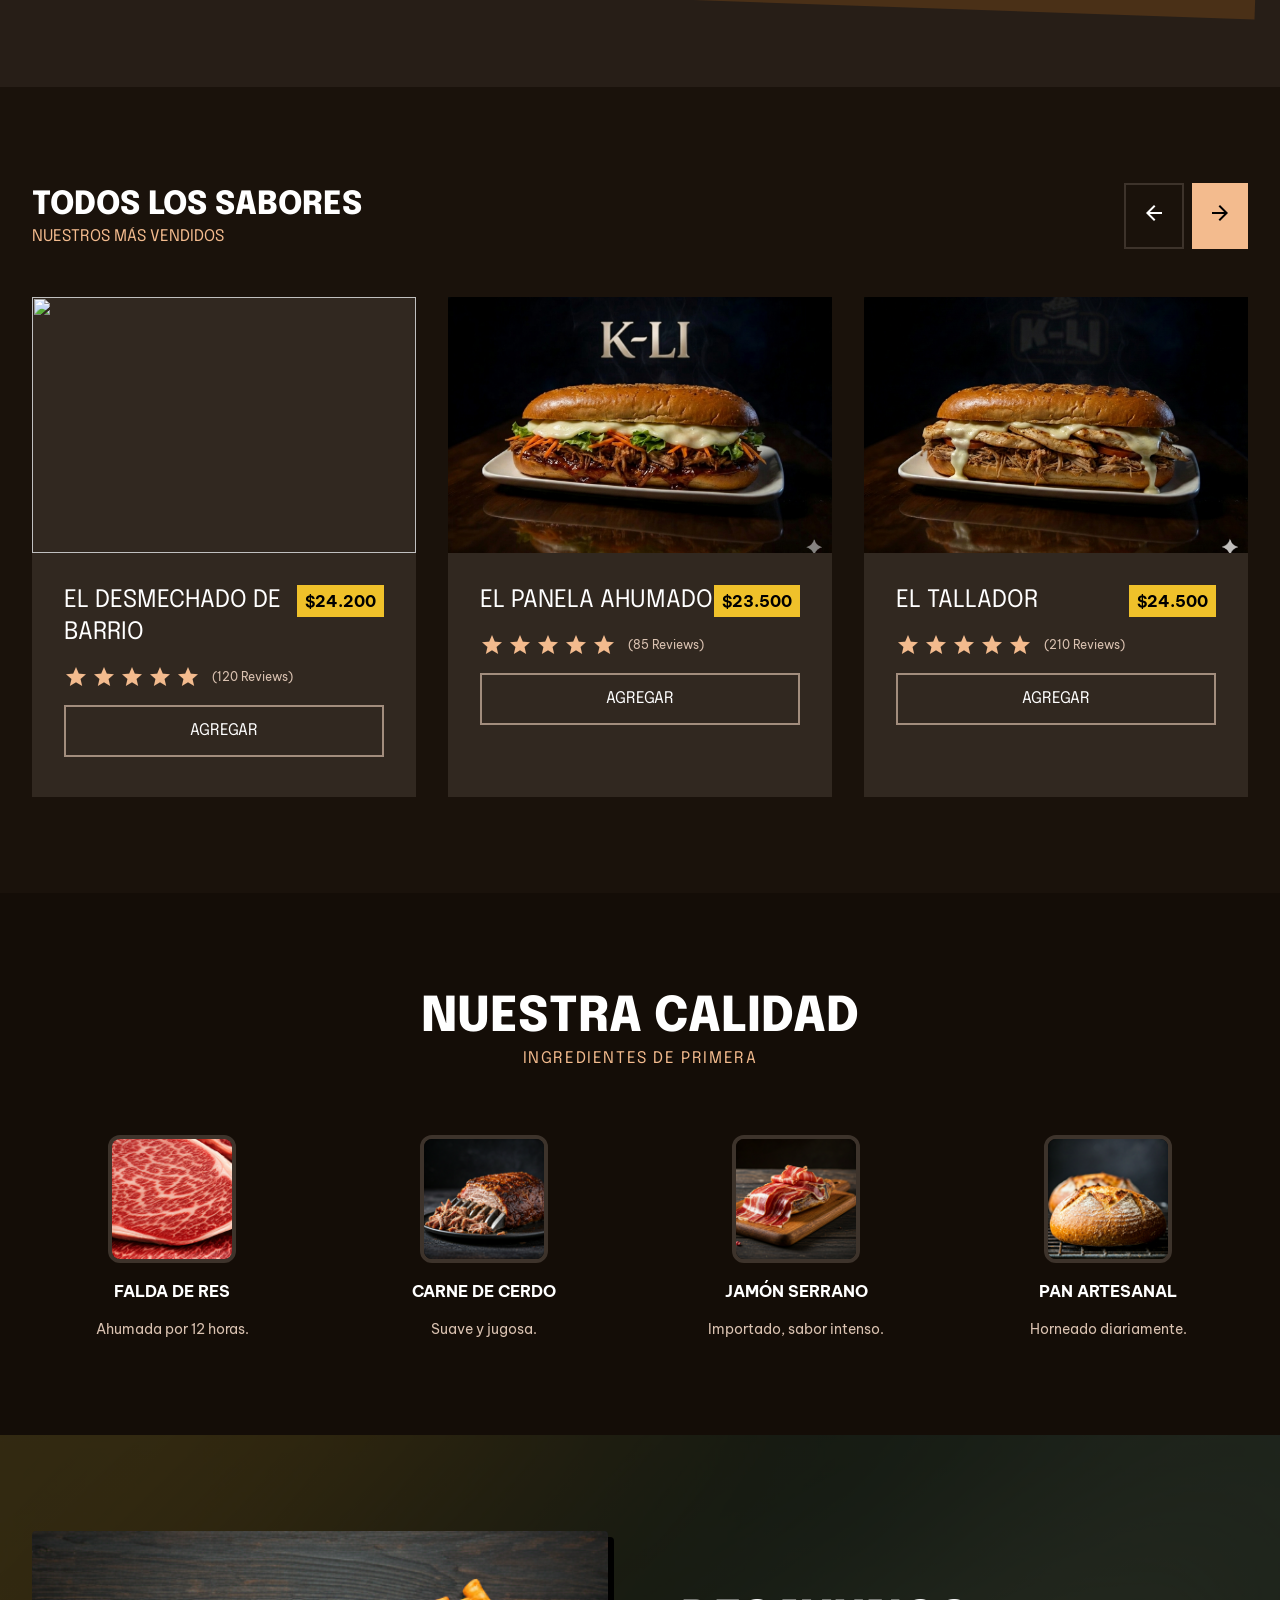
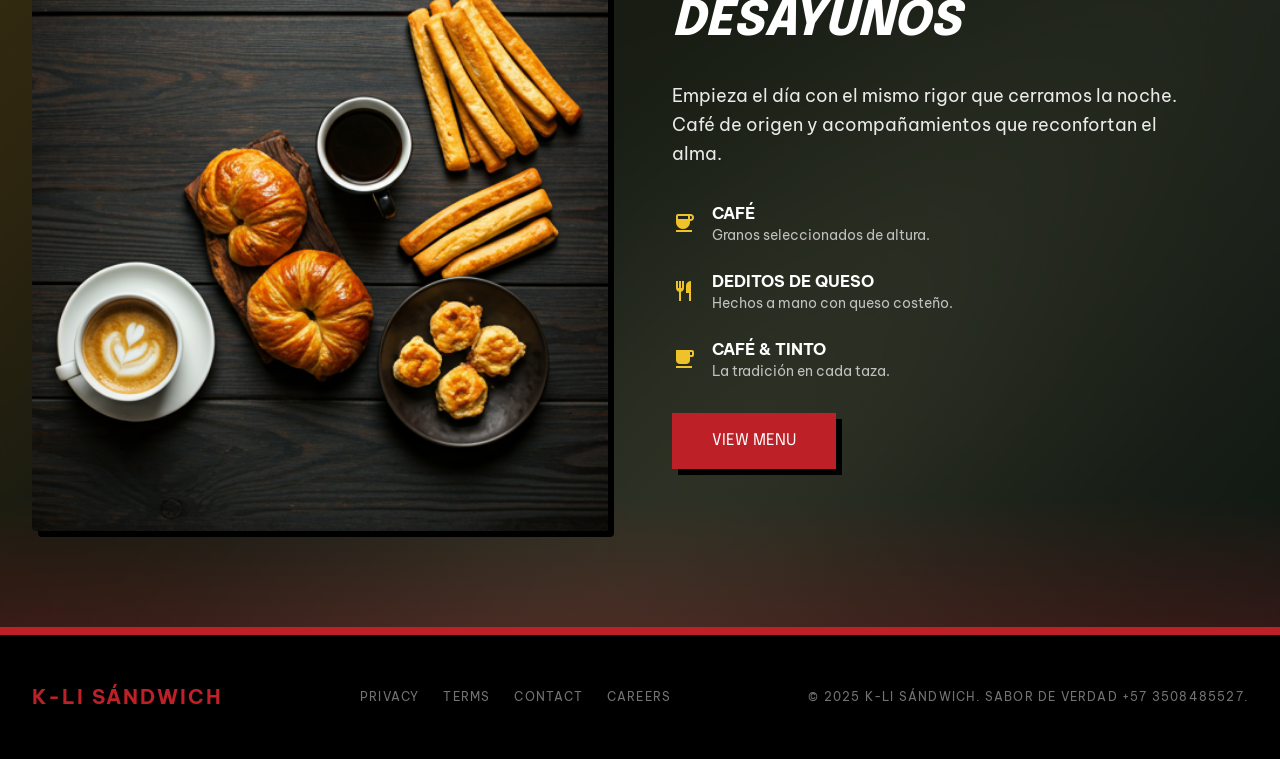
==== commit 54f186b1: "Add files via upload" ====
--- a/index.html
+++ b/index.html
@@ -151,7 +151,7 @@
                         class="bg-[#BD2026] text-white px-8 py-4 font-label-lg text-label-lg uppercase hard-shadow hover:translate-x-1 hover:translate-y-1 hover:shadow-none transition-all inline-block">
                         Menú
                     </a>
-                    <a href="contacto.html"
+                    <a href="https://wa.me/573508485527?text=Hola!%20Me%20gustaría%20hacer%20un%20pedido" target="_blank"
                         class="bg-[#EFC12A] text-black px-8 py-4 font-label-lg text-label-lg uppercase hard-shadow hover:translate-x-1 hover:translate-y-1 hover:shadow-none transition-all inline-block">
                         Haz tu pedido
                     </a>
@@ -231,8 +231,8 @@
                                 style="font-variation-settings: 'FILL' 1;">star</span>
                             <span class="text-on-surface-variant ml-2 text-xs">(120 Reviews)</span>
                         </div>
-                        <button
-                            class="w-full py-3 border-2 border-outline text-white font-label-lg uppercase hover:bg-white hover:text-black transition-all">Agregar</button>
+                        <a href="https://wa.me/573508485527?text=Hola!%20Me%20gustaría%20ordenar%20el%20sándwich%20El%20desmechado%20de%20barrio" target="_blank"
+                            class="w-full py-3 border-2 border-outline text-white font-label-lg uppercase hover:bg-white hover:text-black transition-all block text-center">Agregar</a>
                     </div>
                 </div>
                 <!-- Card 2 -->
@@ -260,8 +260,8 @@
                             <span class="material-symbols-outlined text-secondary">star</span>
                             <span class="text-on-surface-variant ml-2 text-xs">(85 Reviews)</span>
                         </div>
-                        <button
-                            class="w-full py-3 border-2 border-outline text-white font-label-lg uppercase hover:bg-white hover:text-black transition-all">Agregar</button>
+                        <a href="https://wa.me/573508485527?text=Hola!%20Me%20gustaría%20ordenar%20el%20sándwich%20El%20panela%20ahumado" target="_blank"
+                            class="w-full py-3 border-2 border-outline text-white font-label-lg uppercase hover:bg-white hover:text-black transition-all block text-center">Agregar</a>
                     </div>
                 </div>
                 <!-- Card 3 -->
@@ -290,8 +290,8 @@
                                 style="font-variation-settings: 'FILL' 1;">star</span>
                             <span class="text-on-surface-variant ml-2 text-xs">(210 Reviews)</span>
                         </div>
-                        <button
-                            class="w-full py-3 border-2 border-outline text-white font-label-lg uppercase hover:bg-white hover:text-black transition-all">Agregar</button>
+                        <a href="https://wa.me/573508485527?text=Hola!%20Me%20gustaría%20ordenar%20el%20sándwich%20El%20tallador" target="_blank"
+                            class="w-full py-3 border-2 border-outline text-white font-label-lg uppercase hover:bg-white hover:text-black transition-all block text-center">Agregar</a>
                     </div>
                 </div>
             </div>
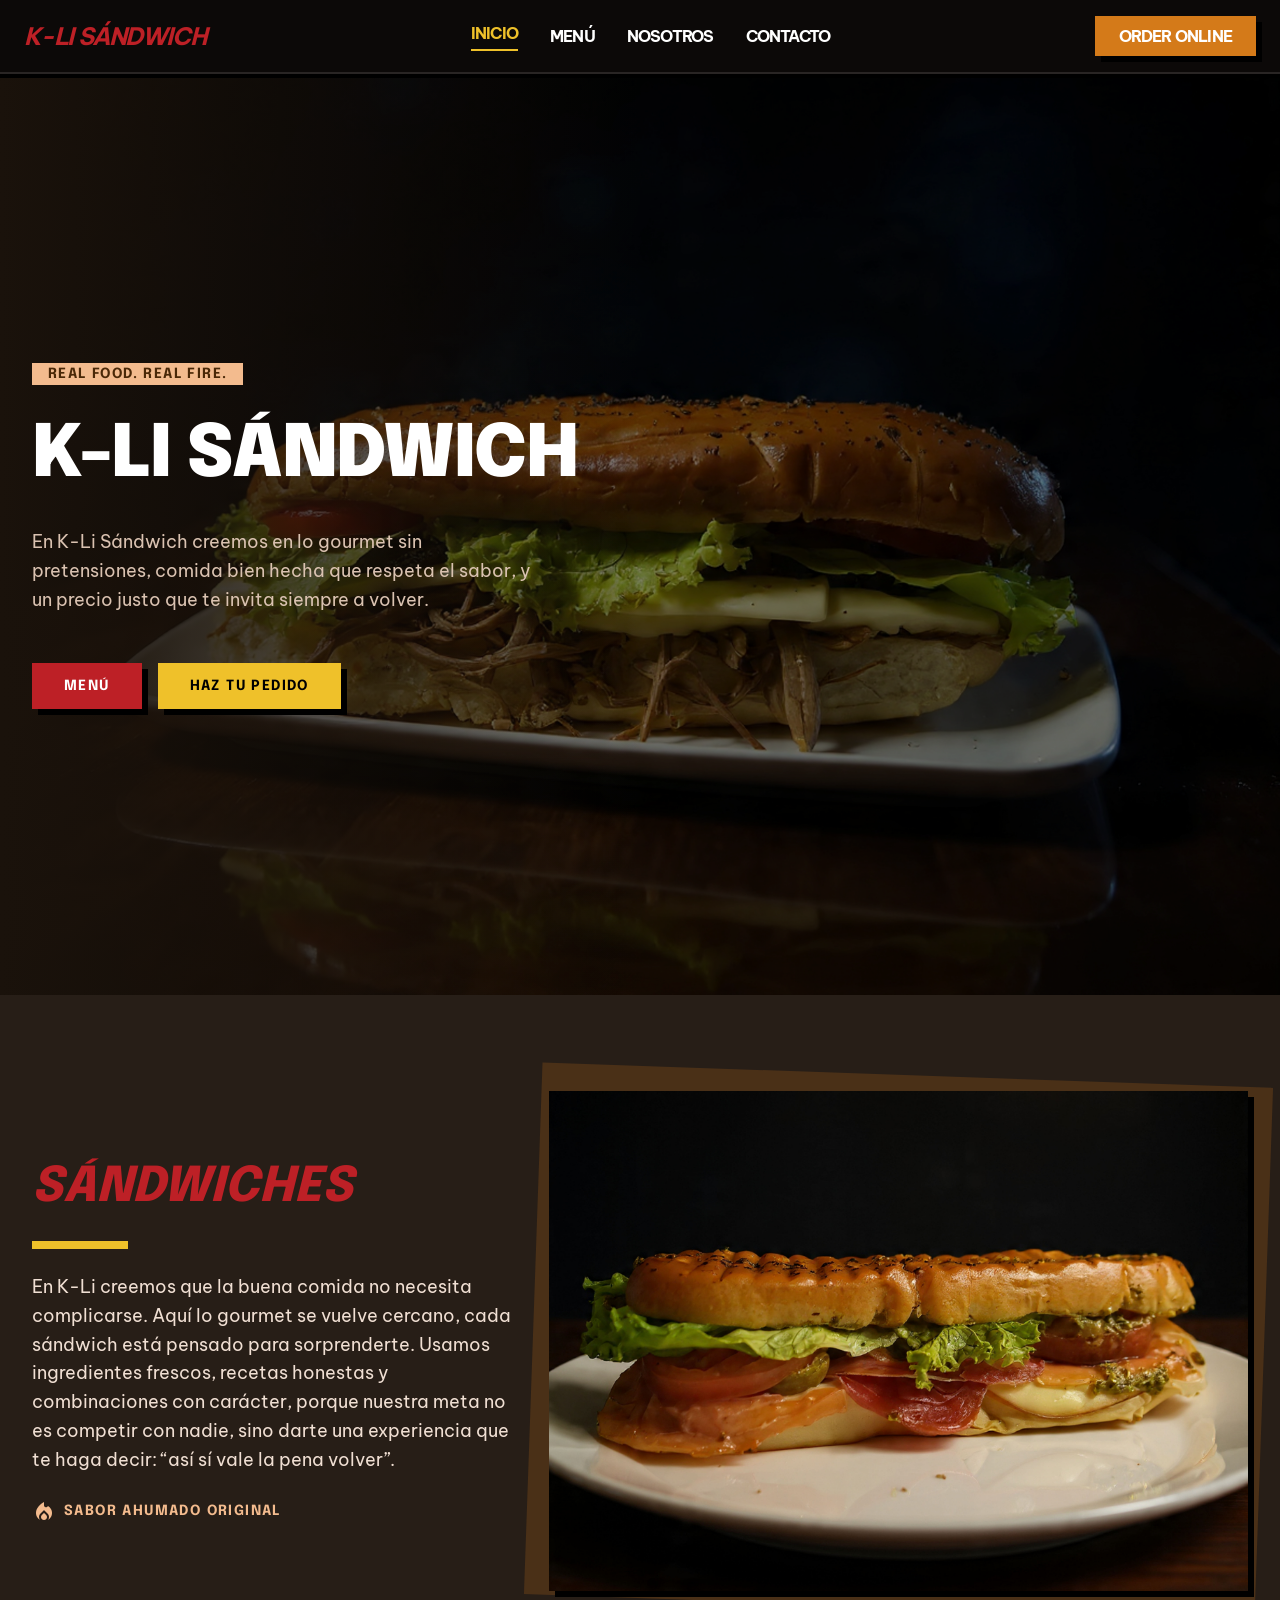
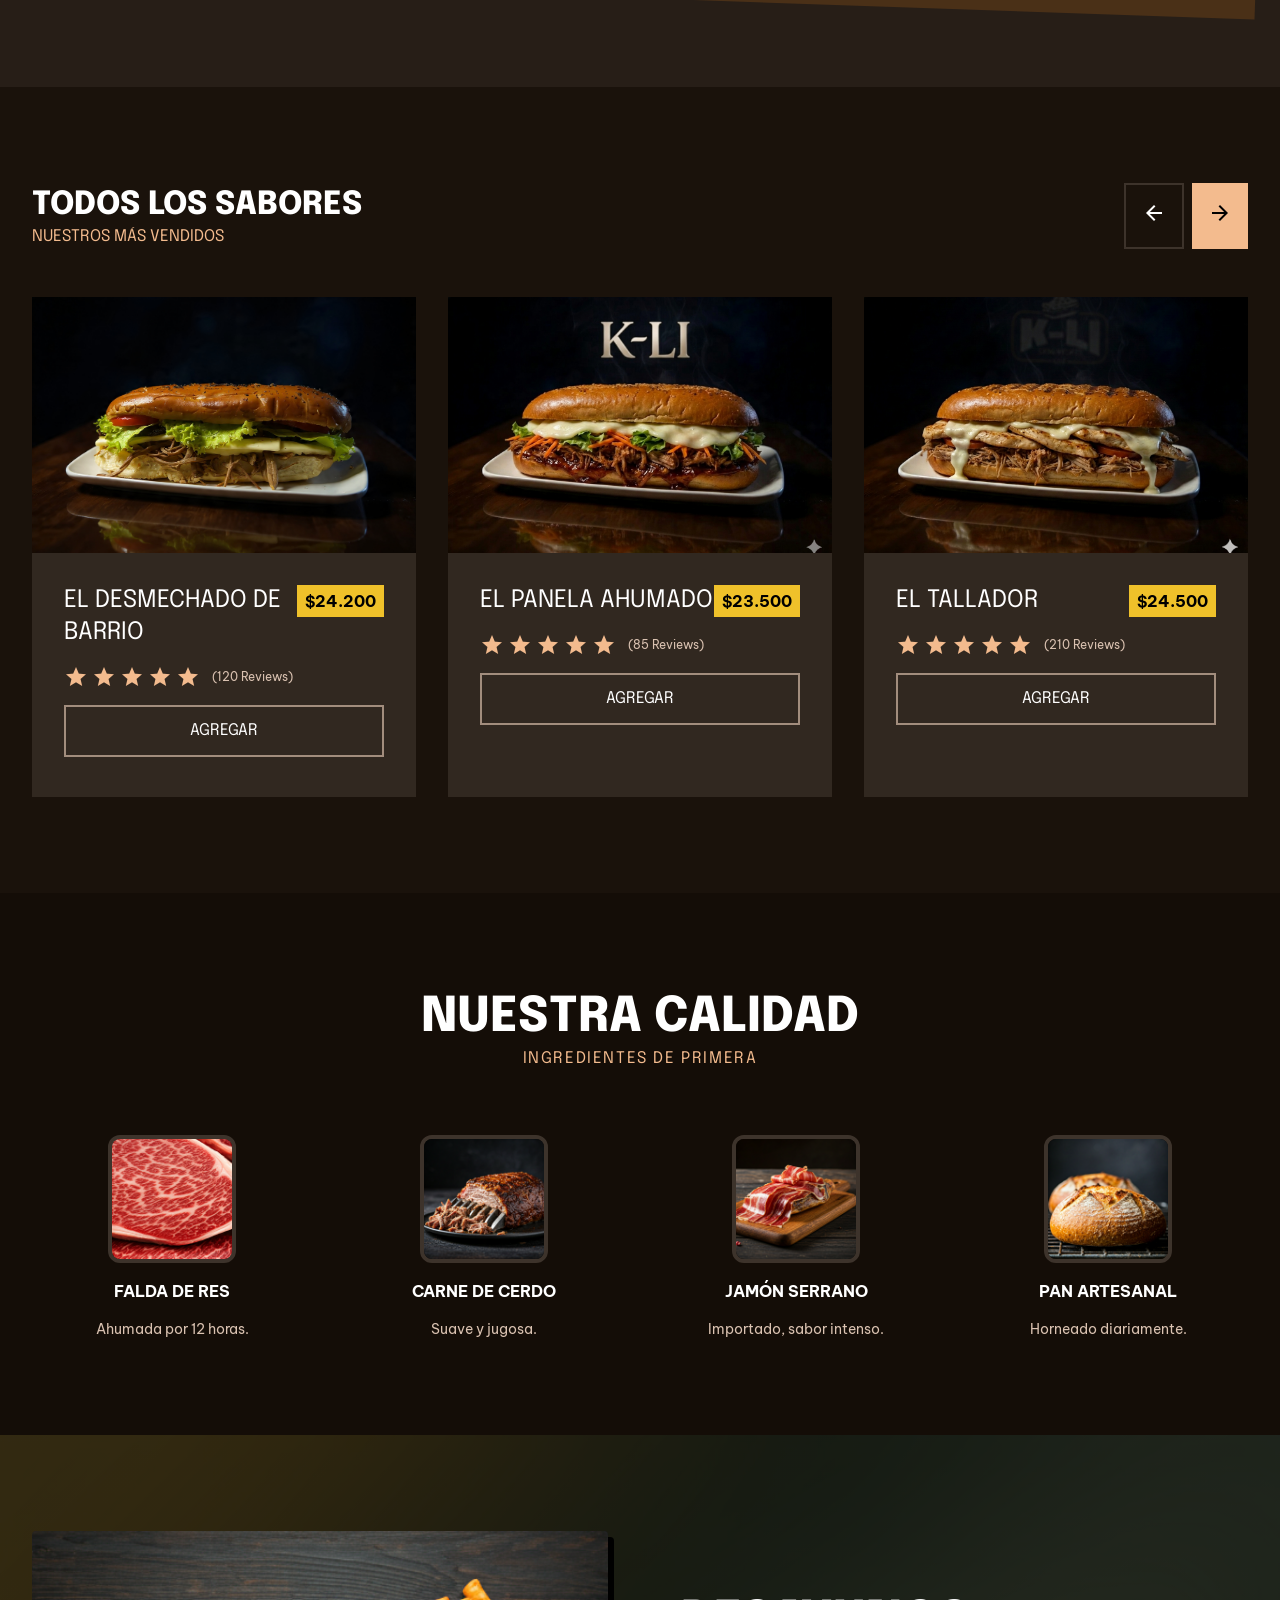
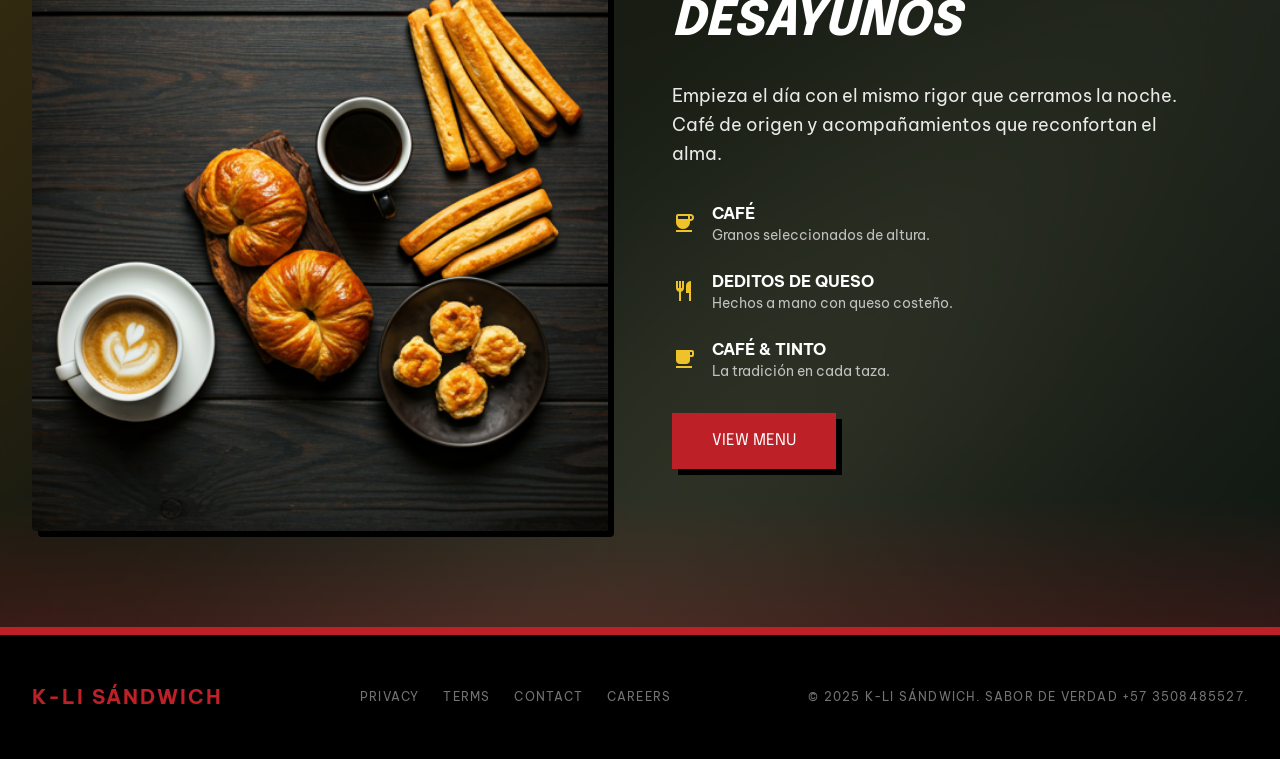
==== commit 44df3e08: "Update index.html" ====
--- a/index.html
+++ b/index.html
@@ -211,7 +211,7 @@
                     <div class="overflow-hidden h-64">
                         <img class="w-full h-full object-cover group-hover:scale-110 transition-transform duration-500"
                             data-alt="Falda de res desmechada, acompañada de queso mozzarella, plátano maduro frito, lechuga, junto con nuestra salsa de ajo gourmet"
-                            src="./images/desmecha2.png" />
+                            src="./images/desmechado.jpeg"/>
                     </div>
                     <div class="p-8">
                         <div class="flex justify-between items-start mb-4">
@@ -419,4 +419,4 @@
     </footer>
 </body>
 
-</html>+</html>
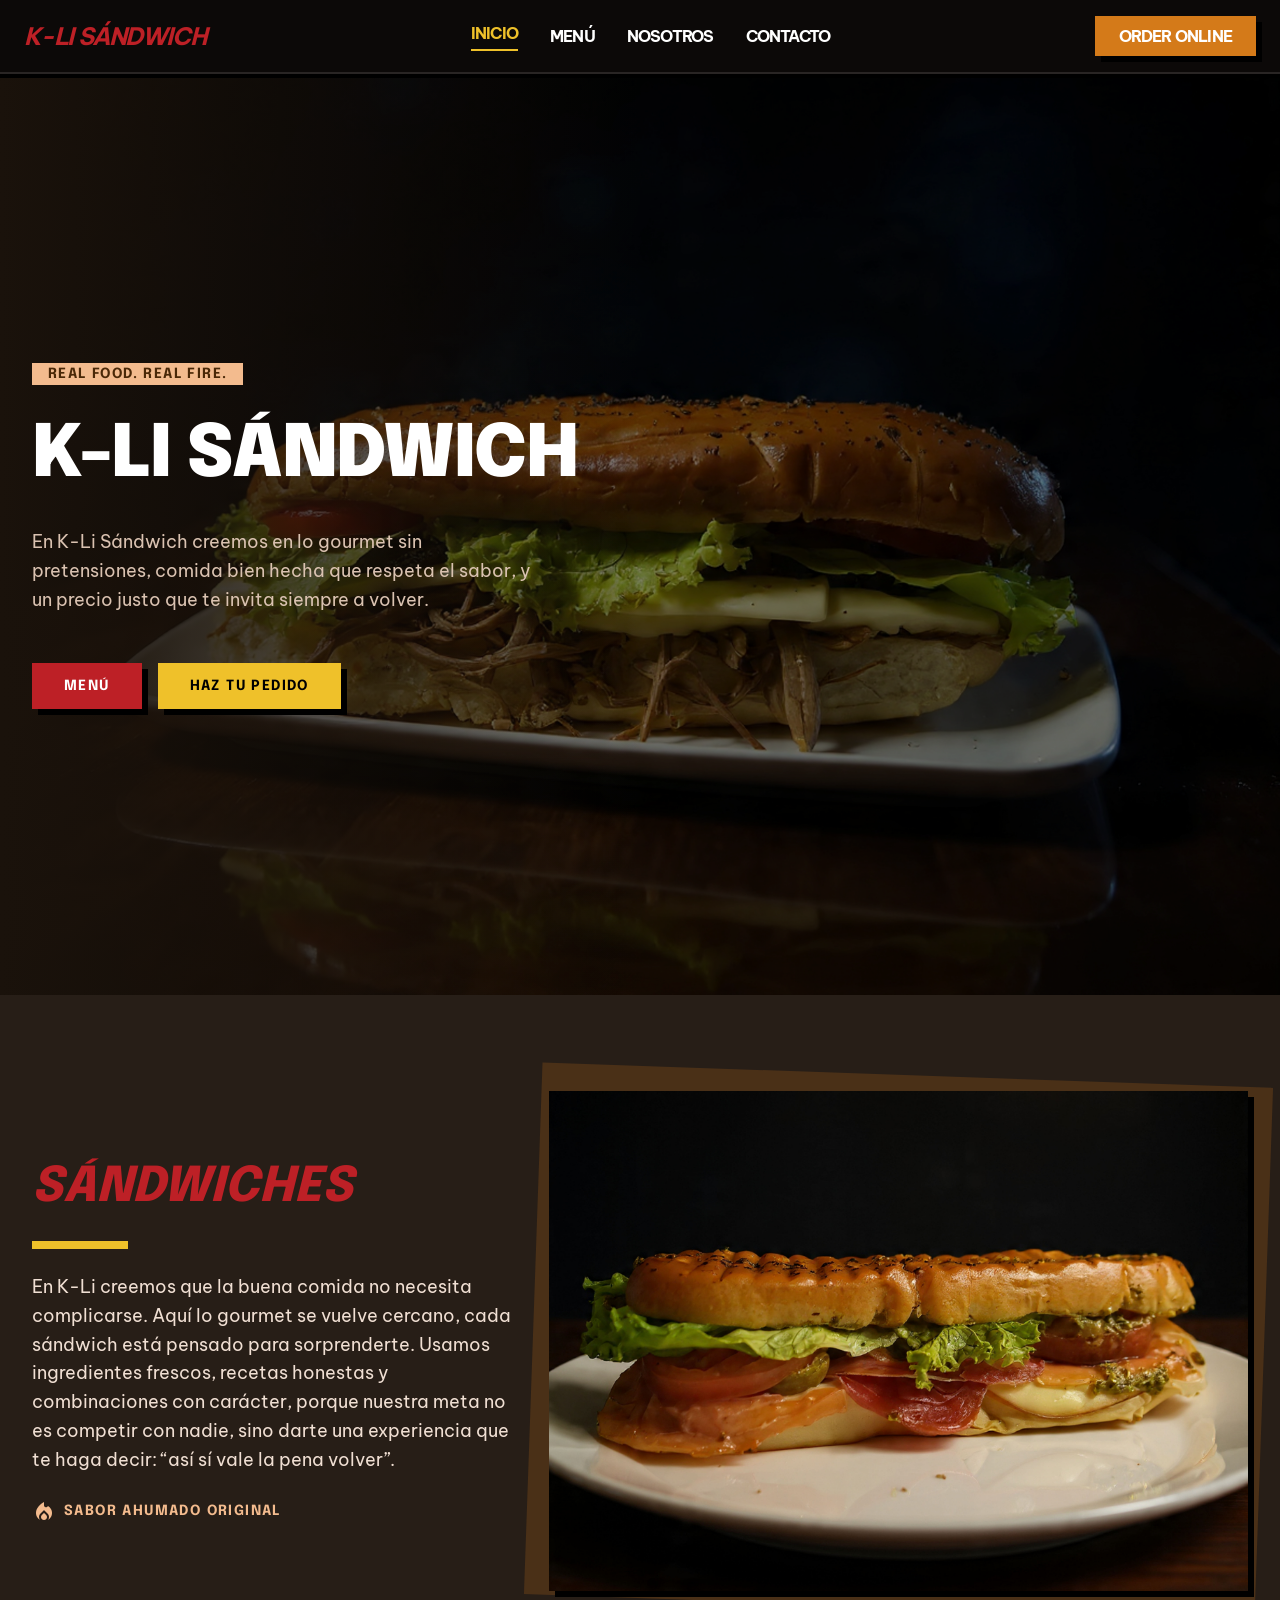
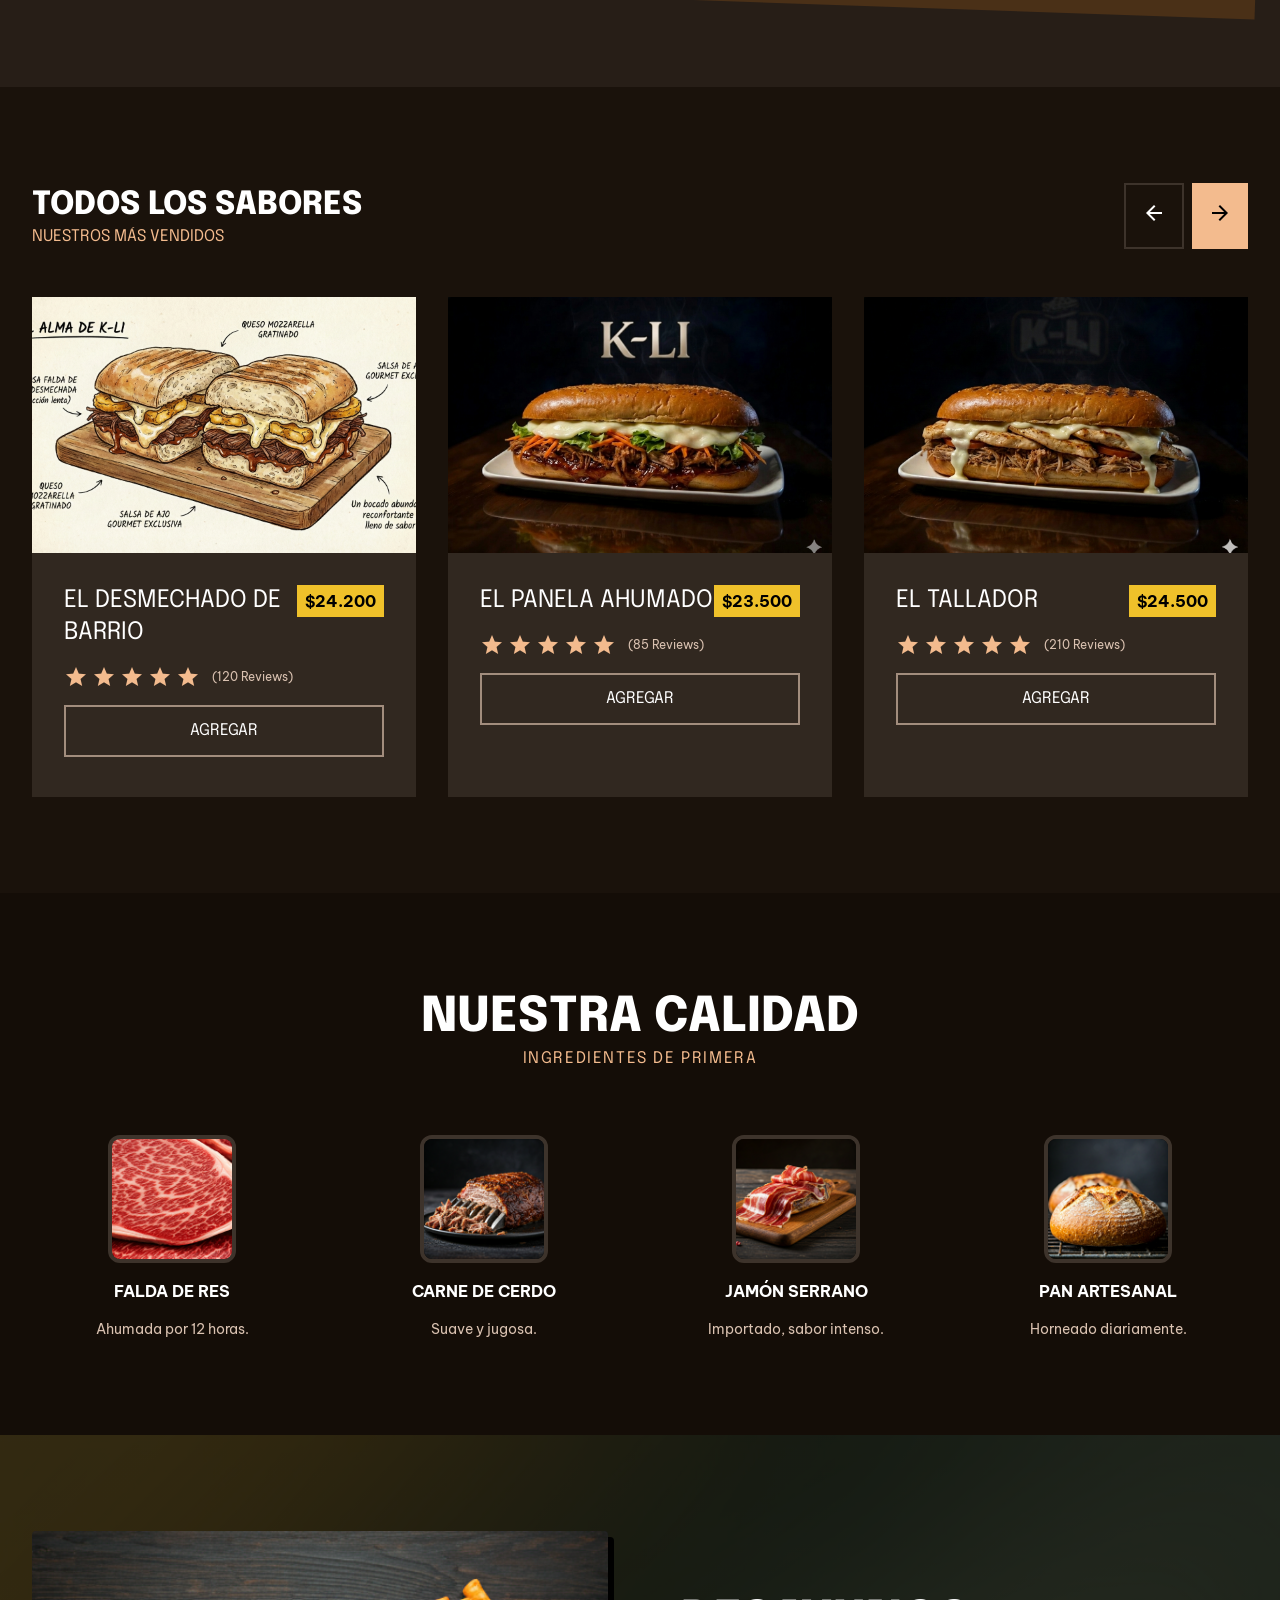
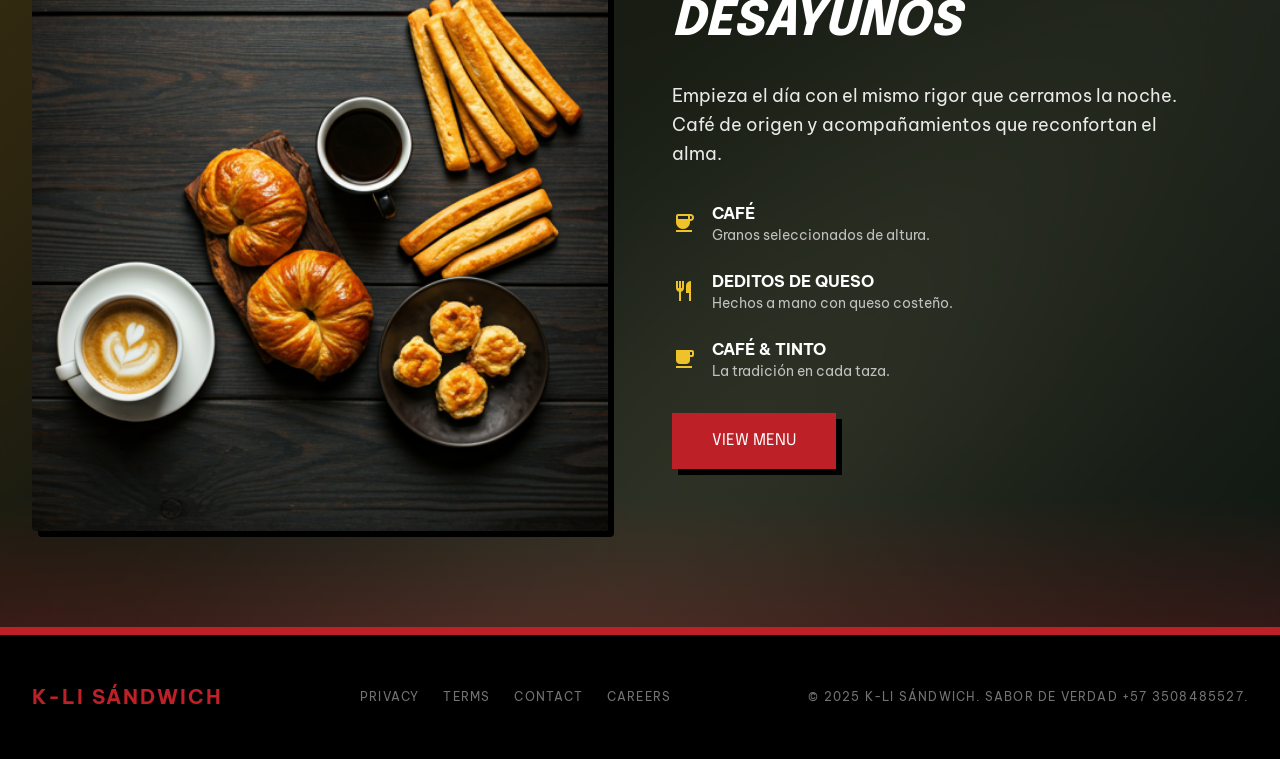
==== commit 4b64a53a: "Add files via upload" ====
--- a/index.html
+++ b/index.html
@@ -211,7 +211,7 @@
                     <div class="overflow-hidden h-64">
                         <img class="w-full h-full object-cover group-hover:scale-110 transition-transform duration-500"
                             data-alt="Falda de res desmechada, acompañada de queso mozzarella, plátano maduro frito, lechuga, junto con nuestra salsa de ajo gourmet"
-                            src="./images/desmechado.jpeg"/>
+                            src="./images/desmecha2.png" />
                     </div>
                     <div class="p-8">
                         <div class="flex justify-between items-start mb-4">
@@ -419,4 +419,4 @@
     </footer>
 </body>
 
-</html>
+</html>
